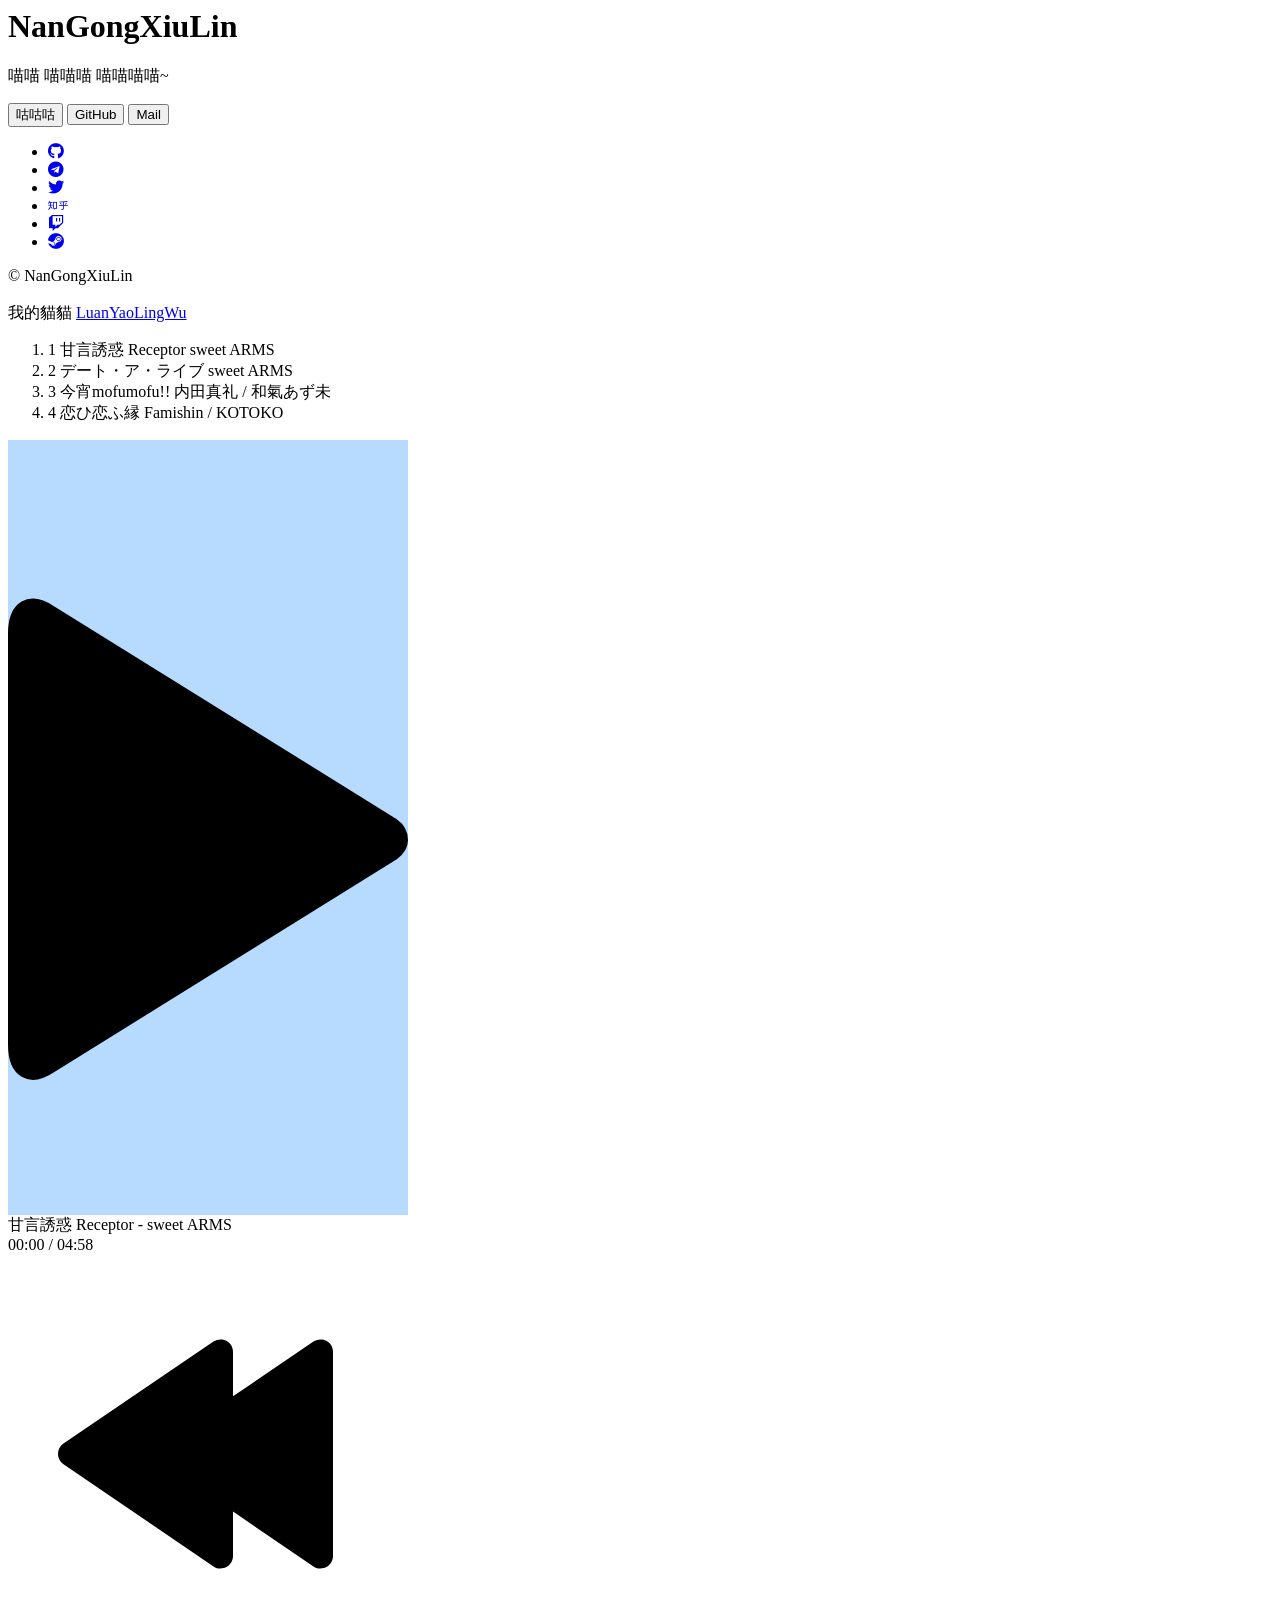
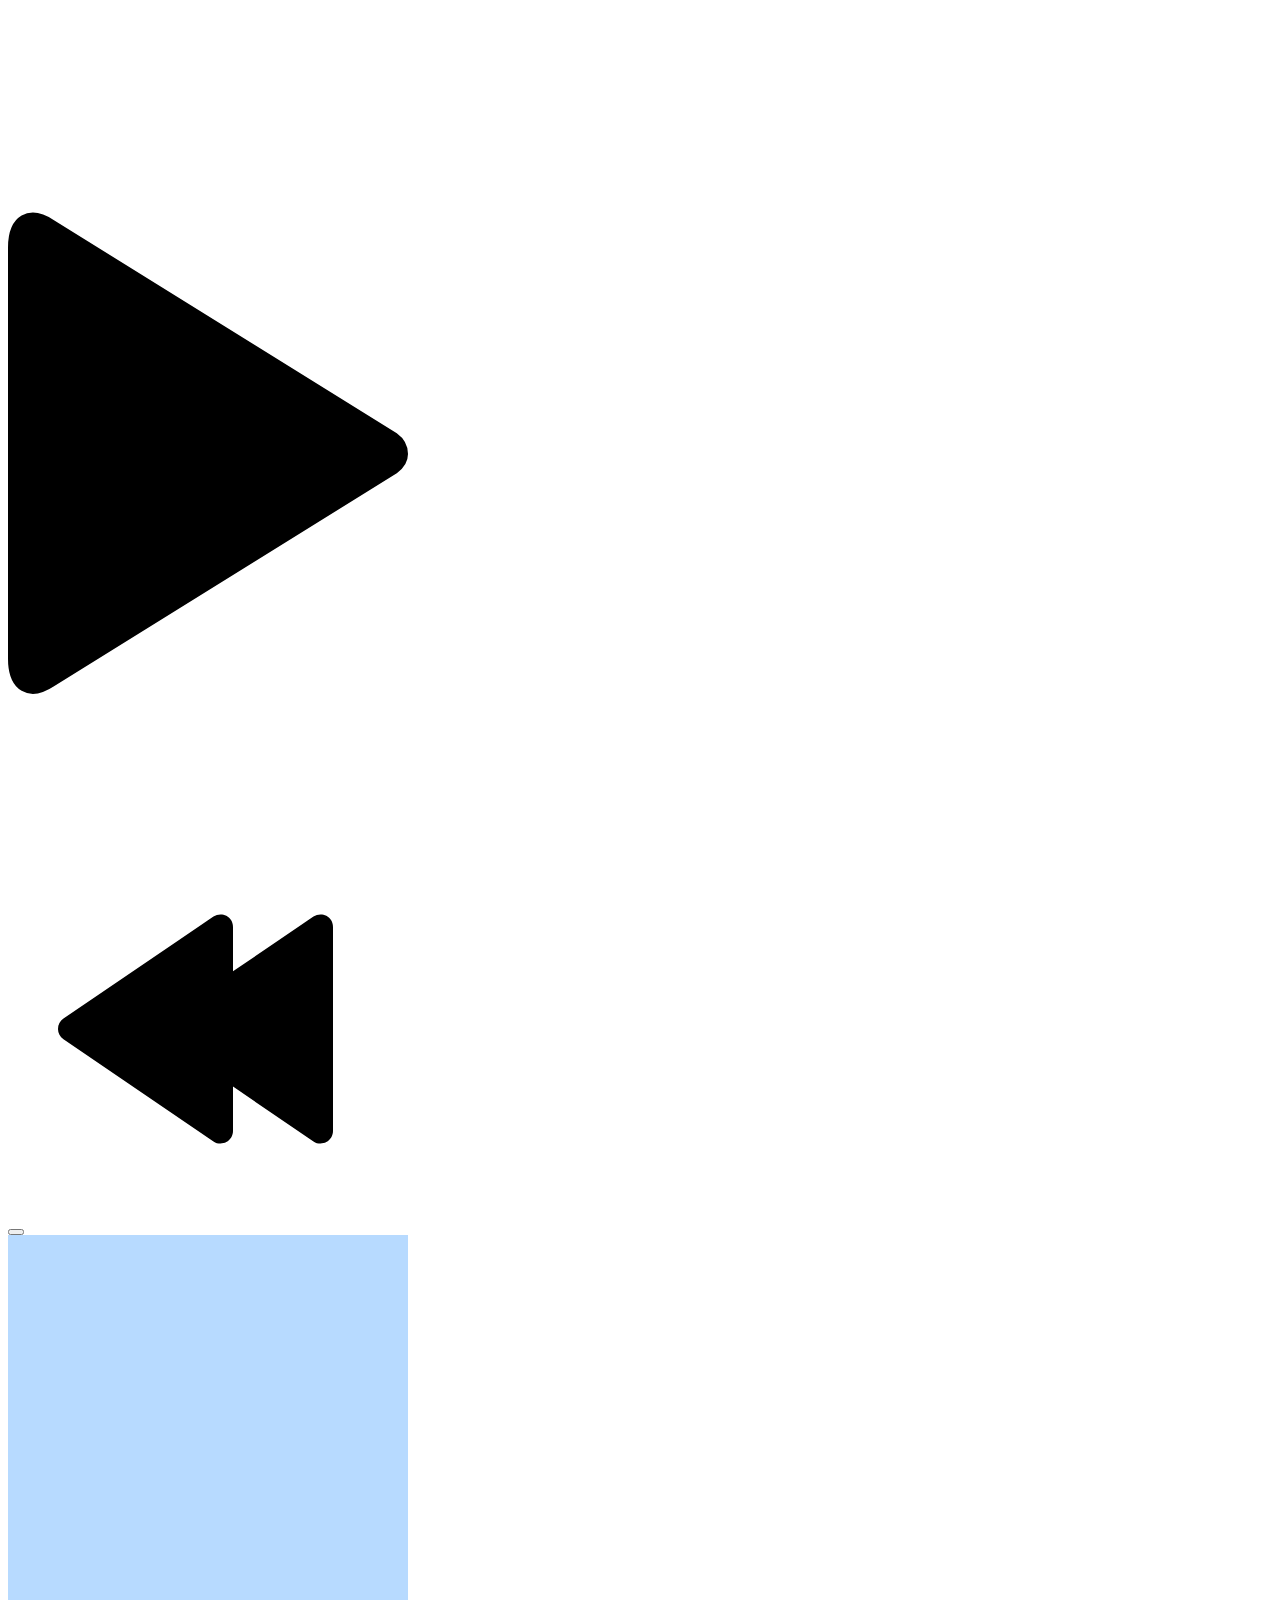
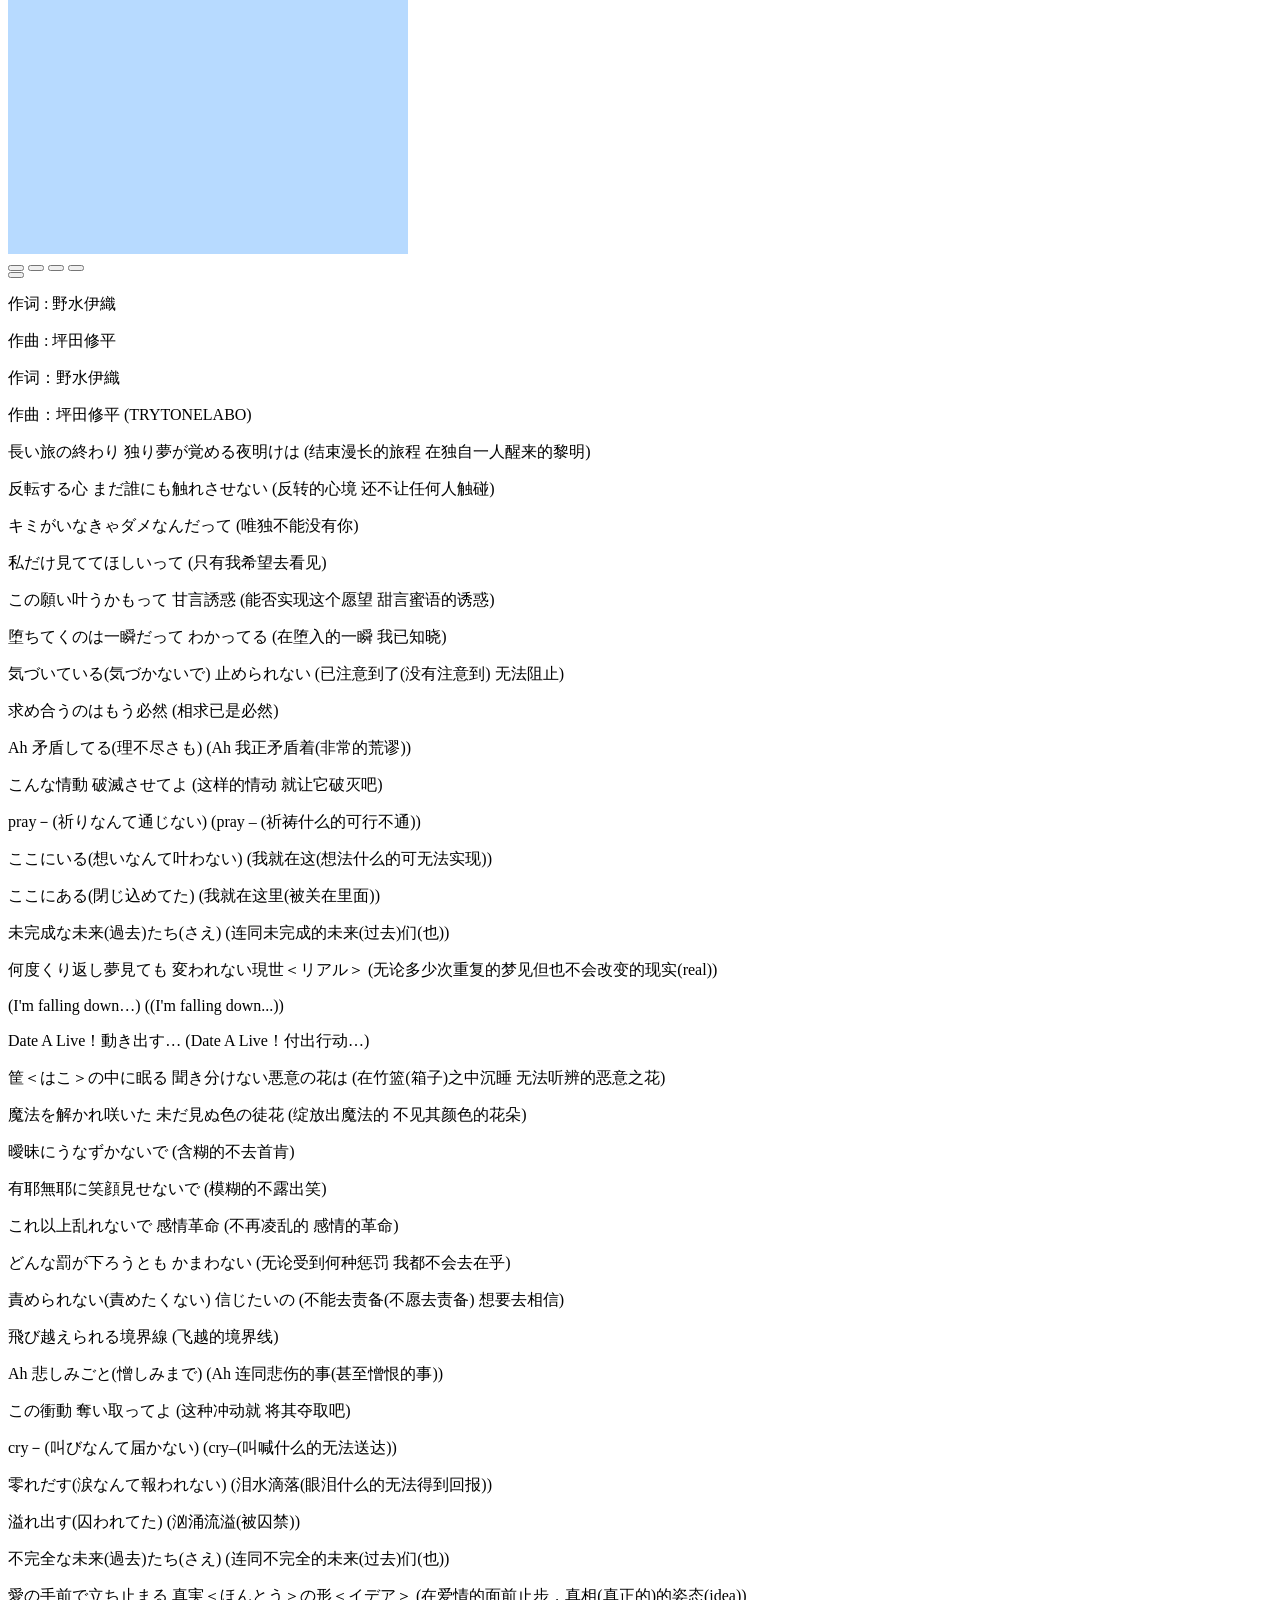
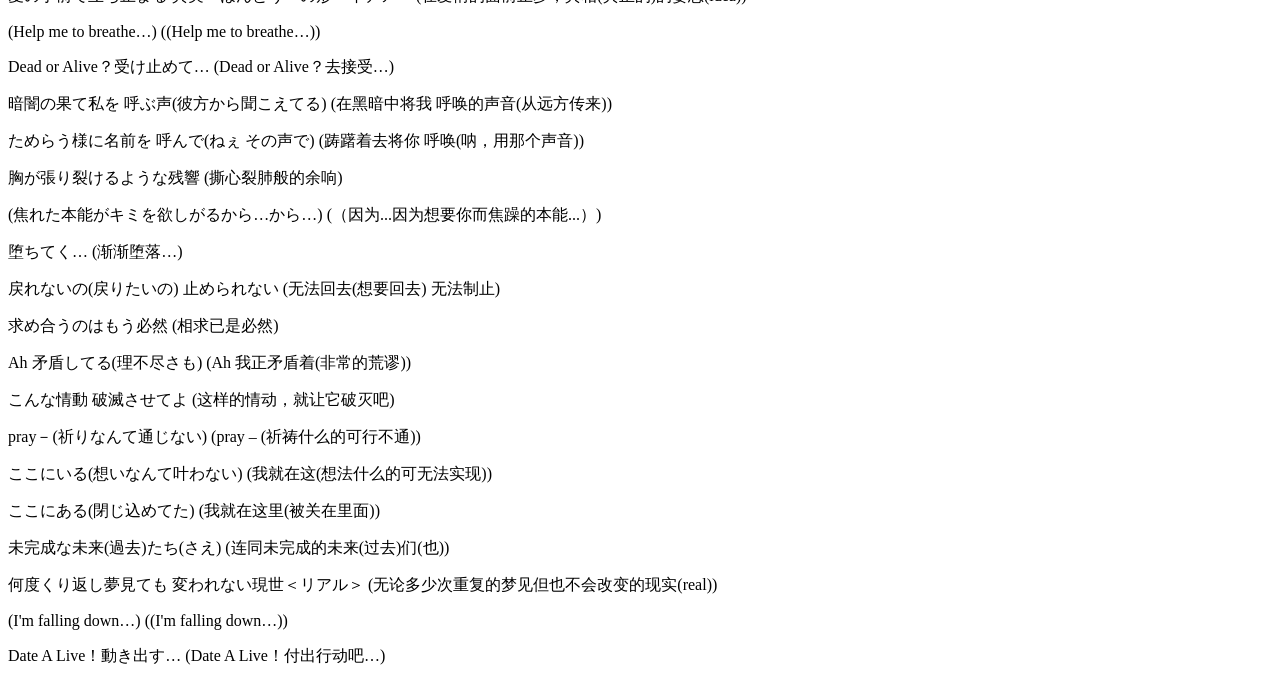
==== bq/index.html @ 057bac90 "Add files via upload" ====
<html lang=""><head><meta http-equiv="Content-Type" content="text/html; charset=UTF-8">
    
    <meta name="viewport" content="width=device-width, initial-scale=1, shrink-to-fit=no">
    <title>NanGongXiuLin Home</title>
    <meta name="description" content="NanGongXiuLin&#39; Home">
    <meta name="keywords" content="楓也溫柔,個人主頁,貓主子">
    <link rel="icon" type="image/ico" href="http://192.168.1.8:5244/d/Steam/1.jpg?sign=oVahqgEIkPcwEqcZgKkFh2lw2wTCoZ2Q9f1NLe2JYD4=:0">
    <link rel="stylesheet" href="https://cdn.staticfile.org/twitter-bootstrap/4.4.1/css/bootstrap.min.css">
    <link rel="stylesheet" href="https://cdn.staticfile.org/font-awesome/5.12.1/css/all.min.css">
    <link rel="stylesheet" href="https://www.xiexilin.com/static/style.css?v=1.1">
    <link rel="stylesheet" href="https://www.xiexilin.com/static/APlayer-1.10.1/dist/APlayer.min.css">

    <style>
        body {
            background-image: url("http://192.168.1.8:5244/p/DOK/LIB/Pictures/%E6%9C%AA%E5%88%86%E7%B1%BB/f3f3de07d2c79dd7a06c63c90a16f2a59019f333.png?sign=ELFqK-wmzUFGdBLRIAYI-WGeFSxBkzlWR07hF0i7ri8=:0");  
            background-size: cover;
        }

        .photo-bg {
            background-image: url("http://192.168.1.8:5244/d/Steam/1.jpg?sign=oVahqgEIkPcwEqcZgKkFh2lw2wTCoZ2Q9f1NLe2JYD4=:0");
        }
    </style>
    <script>
        let meting_music_api = "https://meting-api.lihaoyu.cn/api";
        let music_server = "netease";
        let music_type = "playlist";
        let music_id = "8693827961";
        let music_order = "list";
        let music_mini = false;
        let music_fixed = true;
        let music_volume = 0.7;
        let music_autoplay = false;
        let music_loop = "all";
    </script>

<link rel="stylesheet" href="https://www.xiexilin.com/static/layer-v3.5.1/layer/theme/default/layer.css?v=3.5.1" id="layuicss-layer"><link rel="stylesheet" href="https://www.xiexilin.com/static/layer-v3.5.1/layer/theme/kzhomepage/style.css" id="layuicss-themekzhomepagestylecss"></head>

<body>
    <div id="main" class="container">
        <div class="row my-card justify-content-center">
            <div class="col-lg-4 photo-bg"></div>
            <div class="col-lg-8 card">
                <h1>NanGongXiuLin</h1>
                <p id="hitokoto_text">喵喵 喵喵喵 喵喵喵喵~</p>
                <div class="container-fluid">
                    <div class="row">
                        <button data-href="https://QingFu231.github.io" data-title="咕咕咕" data-window="newtab" data-anim="4"
                         data-area-w="80%" data-area-h="90%" data-shade="false"
                         class="kz-nav-btn btn btn-primary col-lg-4">咕咕咕</button>
                        <button data-href="https://github.com/QingFu231" data-title="GitHub" data-window="newtab" data-anim="4" data-area-w="80%" data-area-h="90%" data-shade="false" class="kz-nav-btn btn btn-secondary col-lg-4">GitHub</button>

                        <button data-href="mailto:NanGongXiuLin@Gmail.com" data-title="Email" data-window="newtab" data-anim="4" data-area-w="80%" data-area-h="90%" data-shade="false" class="kz-nav-btn btn btn-success col-lg-4">Mail</button>
                    </div>
                </div>
                <div id="aplayer-inner" class="aplayer"></div>
                <ul class="social mt-1">
                    <li><a href="https://github.com/QingFu231"><i class="fab fa-github"
                        aria-hidden="true"></i></a></li>
                    <li><a href="https://qm.qq.com/q/jFUiNnBTxY"><i class="fab fa-telegram"
                        aria-hidden="true"></i></a></li>
                    <li><a href="https://twitter.com/xiangyu231"><i class="fab fa-twitter"
                        aria-hidden="true"></i></a>
                    </li>
                    <li><a href="https://www.zhihu.com/people/nahida-38"><i class="fab fa-zhihu"
                        aria-hidden="true"></i></a></li>
                    <li><a href="http://192.168.1.8:5244/"><i class="fab fa-twitch"
                        aria-hidden="true"></i></a>
                    </li>
                    <li><a href="https://steamcommunity.com/id/QingFu231/"><i class="fab fa-steam"
                        aria-hidden="true"></i></a></li>
                </ul>

                <footer>
                    <p>© NanGongXiuLin
                        <br>
                        <br>我的貓貓
                        <a href="https://github.com/luanyaolingwu" target="_blank" rel="">LuanYaoLingWu</a>
                    </p>
                </footer>
            </div>
        </div>

    </div>


    <!-- aplayer -->
    <div id="aplayer-fixed" class="aplayer aplayer-withlist aplayer-fixed aplayer-narrow">
        <div class="aplayer-list aplayer-list-hide" style="max-height: 250px">
            <ol style="max-height: 250px">
                
        <li class="aplayer-list-light">
            <span class="aplayer-list-cur" style="background-color: #b7daff;"></span>
            <span class="aplayer-list-index">1</span>
            <span class="aplayer-list-title">甘言誘惑 Receptor</span>
            <span class="aplayer-list-author">sweet ARMS</span>
        </li>
        
        <li>
            <span class="aplayer-list-cur" style="background-color: #b7daff;"></span>
            <span class="aplayer-list-index">2</span>
            <span class="aplayer-list-title">デート・ア・ライブ</span>
            <span class="aplayer-list-author">sweet ARMS</span>
        </li>
        
        <li>
            <span class="aplayer-list-cur" style="background-color: #b7daff;"></span>
            <span class="aplayer-list-index">3</span>
            <span class="aplayer-list-title">今宵mofumofu!!</span>
            <span class="aplayer-list-author">内田真礼 / 和氣あず未</span>
        </li>
        
        <li>
            <span class="aplayer-list-cur" style="background-color: #b7daff;"></span>
            <span class="aplayer-list-index">4</span>
            <span class="aplayer-list-title">恋ひ恋ふ縁</span>
            <span class="aplayer-list-author">Famishin / KOTOKO</span>
        </li>
        
            </ol>
        </div>
        <div class="aplayer-body" style="width: 400px;">
            <div class="aplayer-pic" style="background-image: url(&quot;https://meting-api.lihaoyu.cn/api?server=netease&amp;type=pic&amp;id=109951163827837526&amp;auth=63b900a6c68f89a4edd9c19d09b361e4b9690d7c&quot;);background-color: #b7daff;">
                <div class="aplayer-button aplayer-play"><svg xmlns="http://www.w3.org/2000/svg" version="1.1" viewBox="0 0 16 31"><path d="M15.552 15.168q0.448 0.32 0.448 0.832 0 0.448-0.448 0.768l-13.696 8.512q-0.768 0.512-1.312 0.192t-0.544-1.28v-16.448q0-0.96 0.544-1.28t1.312 0.192z"></path></svg></div>
            </div>
            <div class="aplayer-info" style="display: block;">
                <div class="aplayer-music">
                    <span class="aplayer-title">甘言誘惑 Receptor</span>
                    <span class="aplayer-author"> - sweet ARMS</span>
                </div>
                <div class="aplayer-controller">
                    <div class="aplayer-bar-wrap">
                        <div class="aplayer-bar">
                            <div class="aplayer-loaded" style="width: 27.4777%;"></div>
                            <div class="aplayer-played" style="width: 0; background: #b7daff;">
                                <span class="aplayer-thumb" style="background: #b7daff;">
                                    <span class="aplayer-loading-icon"><svg xmlns="http://www.w3.org/2000/svg" version="1.1" viewBox="0 0 32 32"><path d="M4 16c0-6.6 5.4-12 12-12s12 5.4 12 12c0 1.2-0.8 2-2 2s-2-0.8-2-2c0-4.4-3.6-8-8-8s-8 3.6-8 8 3.6 8 8 8c1.2 0 2 0.8 2 2s-0.8 2-2 2c-6.6 0-12-5.4-12-12z"></path></svg></span>
                                </span>
                            </div>
                        </div>
                    </div>
                    <div class="aplayer-time aplayer-time-narrow">
                        <span class="aplayer-time-inner">
                            <span class="aplayer-ptime">00:00</span> / <span class="aplayer-dtime">04:58</span>
                        </span>
                        <span class="aplayer-icon aplayer-icon-back">
                            <svg xmlns="http://www.w3.org/2000/svg" version="1.1" viewBox="0 0 32 32"><path d="M25.468 6.947c-0.326-0.172-0.724-0.151-1.030 0.057l-6.438 4.38v-3.553c0-0.371-0.205-0.71-0.532-0.884-0.326-0.172-0.724-0.151-1.030 0.057l-12 8.164c-0.274 0.186-0.438 0.496-0.438 0.827s0.164 0.641 0.438 0.827l12 8.168c0.169 0.115 0.365 0.174 0.562 0.174 0.16 0 0.321-0.038 0.468-0.116 0.327-0.173 0.532-0.514 0.532-0.884v-3.556l6.438 4.382c0.169 0.115 0.365 0.174 0.562 0.174 0.16 0 0.321-0.038 0.468-0.116 0.327-0.173 0.532-0.514 0.532-0.884v-16.333c0-0.371-0.205-0.71-0.532-0.884z"></path></svg>
                        </span>
                        <span class="aplayer-icon aplayer-icon-play">
                            <svg xmlns="http://www.w3.org/2000/svg" version="1.1" viewBox="0 0 16 31"><path d="M15.552 15.168q0.448 0.32 0.448 0.832 0 0.448-0.448 0.768l-13.696 8.512q-0.768 0.512-1.312 0.192t-0.544-1.28v-16.448q0-0.96 0.544-1.28t1.312 0.192z"></path></svg>
                        </span>
                        <span class="aplayer-icon aplayer-icon-forward">
                            <svg xmlns="http://www.w3.org/2000/svg" version="1.1" viewBox="0 0 32 32"><path d="M25.468 6.947c-0.326-0.172-0.724-0.151-1.030 0.057l-6.438 4.38v-3.553c0-0.371-0.205-0.71-0.532-0.884-0.326-0.172-0.724-0.151-1.030 0.057l-12 8.164c-0.274 0.186-0.438 0.496-0.438 0.827s0.164 0.641 0.438 0.827l12 8.168c0.169 0.115 0.365 0.174 0.562 0.174 0.16 0 0.321-0.038 0.468-0.116 0.327-0.173 0.532-0.514 0.532-0.884v-3.556l6.438 4.382c0.169 0.115 0.365 0.174 0.562 0.174 0.16 0 0.321-0.038 0.468-0.116 0.327-0.173 0.532-0.514 0.532-0.884v-16.333c0-0.371-0.205-0.71-0.532-0.884z"></path></svg>
                        </span>
                        <div class="aplayer-volume-wrap">
                            <button type="button" class="aplayer-icon aplayer-icon-volume-down"><svg xmlns="http://www.w3.org/2000/svg" version="1.1" viewBox="0 0 28 32"><path d="M13.728 6.272v19.456q0 0.448-0.352 0.8t-0.8 0.32-0.8-0.32l-5.952-5.952h-4.672q-0.48 0-0.8-0.352t-0.352-0.8v-6.848q0-0.48 0.352-0.8t0.8-0.352h4.672l5.952-5.952q0.32-0.32 0.8-0.32t0.8 0.32 0.352 0.8zM20.576 16q0 1.344-0.768 2.528t-2.016 1.664q-0.16 0.096-0.448 0.096-0.448 0-0.8-0.32t-0.32-0.832q0-0.384 0.192-0.64t0.544-0.448 0.608-0.384 0.512-0.64 0.192-1.024-0.192-1.024-0.512-0.64-0.608-0.384-0.544-0.448-0.192-0.64q0-0.48 0.32-0.832t0.8-0.32q0.288 0 0.448 0.096 1.248 0.48 2.016 1.664t0.768 2.528z"></path></svg></button>
                            <div class="aplayer-volume-bar-wrap">
                                <div class="aplayer-volume-bar">
                                    <div class="aplayer-volume" style="height: 70%; background: rgb(183, 218, 255);"></div>
                                </div>
                            </div>
                        </div>
                        <button type="button" class="aplayer-icon aplayer-icon-order">
                            <svg xmlns="http://www.w3.org/2000/svg" version="1.1" viewBox="0 0 32 32"><path d="M0.622 18.334h19.54v7.55l11.052-9.412-11.052-9.413v7.549h-19.54v3.725z"></path></svg>
                        </button>
                        <button type="button" class="aplayer-icon aplayer-icon-loop">
                            <svg xmlns="http://www.w3.org/2000/svg" version="1.1" viewBox="0 0 29 32"><path d="M9.333 9.333h13.333v4l5.333-5.333-5.333-5.333v4h-16v8h2.667v-5.333zM22.667 22.667h-13.333v-4l-5.333 5.333 5.333 5.333v-4h16v-8h-2.667v5.333z"></path></svg>
                        </button>
                        <button type="button" class="aplayer-icon aplayer-icon-menu">
                            <svg xmlns="http://www.w3.org/2000/svg" version="1.1" viewBox="0 0 22 32"><path d="M20.8 14.4q0.704 0 1.152 0.48t0.448 1.12-0.48 1.12-1.12 0.48h-19.2q-0.64 0-1.12-0.48t-0.48-1.12 0.448-1.12 1.152-0.48h19.2zM1.6 11.2q-0.64 0-1.12-0.48t-0.48-1.12 0.448-1.12 1.152-0.48h19.2q0.704 0 1.152 0.48t0.448 1.12-0.48 1.12-1.12 0.48h-19.2zM20.8 20.8q0.704 0 1.152 0.48t0.448 1.12-0.48 1.12-1.12 0.48h-19.2q-0.64 0-1.12-0.48t-0.48-1.12 0.448-1.12 1.152-0.48h19.2z"></path></svg>
                        </button>
                        <button type="button" class="aplayer-icon aplayer-icon-lrc">
                            <svg xmlns="http://www.w3.org/2000/svg" version="1.1" viewBox="0 0 32 32"><path d="M26.667 5.333h-21.333c-0 0-0.001 0-0.001 0-1.472 0-2.666 1.194-2.666 2.666 0 0 0 0.001 0 0.001v-0 16c0 0 0 0.001 0 0.001 0 1.472 1.194 2.666 2.666 2.666 0 0 0.001 0 0.001 0h21.333c0 0 0.001 0 0.001 0 1.472 0 2.666-1.194 2.666-2.666 0-0 0-0.001 0-0.001v0-16c0-0 0-0.001 0-0.001 0-1.472-1.194-2.666-2.666-2.666-0 0-0.001 0-0.001 0h0zM5.333 16h5.333v2.667h-5.333v-2.667zM18.667 24h-13.333v-2.667h13.333v2.667zM26.667 24h-5.333v-2.667h5.333v2.667zM26.667 18.667h-13.333v-2.667h13.333v2.667z"></path></svg>
                        </button>
                    </div>
                </div>
            </div>
            <div class="aplayer-notice"></div>
            <div class="aplayer-miniswitcher"><button class="aplayer-icon"><svg xmlns="http://www.w3.org/2000/svg" version="1.1" viewBox="0 0 32 32"><path d="M22 16l-10.105-10.6-1.895 1.987 8.211 8.613-8.211 8.612 1.895 1.988 8.211-8.613z"></path></svg></button></div>
        </div>
        <div class="aplayer-lrc">
            <div class="aplayer-lrc-contents" style="transform: translateY(0); -webkit-transform: translateY(0);">
            <p class="aplayer-lrc-current">作词 : 野水伊織</p>
        
            <p>作曲 : 坪田修平</p>
        
            <p>作词：野水伊織</p>
        
            <p>作曲：坪田修平 (TRYTONELABO)</p>
        
            <p>長い旅の終わり 独り夢が覚める夜明けは (结束漫长的旅程  在独自一人醒来的黎明)</p>
        
            <p>反転する心 まだ誰にも触れさせない (反转的心境  还不让任何人触碰)</p>
        
            <p>キミがいなきゃダメなんだって (唯独不能没有你)</p>
        
            <p>私だけ見ててほしいって (只有我希望去看见)</p>
        
            <p>この願い叶うかもって 甘言誘惑 (能否实现这个愿望  甜言蜜语的诱惑)</p>
        
            <p>堕ちてくのは一瞬だって わかってる (在堕入的一瞬  我已知晓)</p>
        
            <p>気づいている(気づかないで) 止められない (已注意到了(没有注意到)  无法阻止)</p>
        
            <p>求め合うのはもう必然 (相求已是必然)</p>
        
            <p>Ah 矛盾してる(理不尽さも) (Ah 我正矛盾着(非常的荒谬))</p>
        
            <p>こんな情動 破滅させてよ (这样的情动  就让它破灭吧)</p>
        
            <p>pray－(祈りなんて通じない) (pray – (祈祷什么的可行不通))</p>
        
            <p>ここにいる(想いなんて叶わない) (我就在这(想法什么的可无法实现))</p>
        
            <p>ここにある(閉じ込めてた) (我就在这里(被关在里面))</p>
        
            <p>未完成な未来(過去)たち(さえ) (连同未完成的未来(过去)们(也))</p>
        
            <p>何度くり返し夢見ても 変われない現世＜リアル＞ (无论多少次重复的梦见但也不会改变的现实(real))</p>
        
            <p>(I'm falling down…) ((I'm falling down...))</p>
        
            <p>Date A Live！動き出す… (Date A Live！付出行动…)</p>
        
            <p>筐＜はこ＞の中に眠る 聞き分けない悪意の花は (在竹篮(箱子)之中沉睡  无法听辨的恶意之花)</p>
        
            <p>魔法を解かれ咲いた 未だ見ぬ色の徒花 (绽放出魔法的  不见其颜色的花朵)</p>
        
            <p>曖昧にうなずかないで (含糊的不去首肯)</p>
        
            <p>有耶無耶に笑顔見せないで (模糊的不露出笑)</p>
        
            <p>これ以上乱れないで 感情革命 (不再凌乱的  感情的革命)</p>
        
            <p>どんな罰が下ろうとも かまわない (无论受到何种惩罚  我都不会去在乎)</p>
        
            <p>責められない(責めたくない) 信じたいの (不能去责备(不愿去责备)  想要去相信)</p>
        
            <p>飛び越えられる境界線 (飞越的境界线)</p>
        
            <p>Ah 悲しみごと(憎しみまで) (Ah  连同悲伤的事(甚至憎恨的事))</p>
        
            <p>この衝動 奪い取ってよ (这种冲动就  将其夺取吧)</p>
        
            <p>cry－(叫びなんて届かない) (cry–(叫喊什么的无法送达))</p>
        
            <p>零れだす(涙なんて報われない) (泪水滴落(眼泪什么的无法得到回报))</p>
        
            <p>溢れ出す(囚われてた) (汹涌流溢(被囚禁))</p>
        
            <p>不完全な未来(過去)たち(さえ) (连同不完全的未来(过去)们(也))</p>
        
            <p>愛の手前で立ち止まる 真実＜ほんとう＞の形＜イデア＞ (在爱情的面前止步，真相(真正的)的姿态(idea))</p>
        
            <p>(Help me to breathe…) ((Help me to breathe…))</p>
        
            <p>Dead or Alive？受け止めて… (Dead or Alive？去接受…)</p>
        
            <p>暗闇の果て私を 呼ぶ声(彼方から聞こえてる) (在黑暗中将我  呼唤的声音(从远方传来))</p>
        
            <p>ためらう様に名前を 呼んで(ねぇ その声で) (踌躇着去将你  呼唤(呐，用那个声音))</p>
        
            <p>胸が張り裂けるような残響 (撕心裂肺般的余响)</p>
        
            <p>(焦れた本能がキミを欲しがるから…から…) (（因为...因为想要你而焦躁的本能...）)</p>
        
            <p>堕ちてく… (渐渐堕落…)</p>
        
            <p>戻れないの(戻りたいの) 止められない (无法回去(想要回去)  无法制止)</p>
        
            <p>求め合うのはもう必然 (相求已是必然)</p>
        
            <p>Ah 矛盾してる(理不尽さも) (Ah 我正矛盾着(非常的荒谬))</p>
        
            <p>こんな情動 破滅させてよ (这样的情动，就让它破灭吧)</p>
        
            <p>pray－(祈りなんて通じない) (pray – (祈祷什么的可行不通))</p>
        
            <p>ここにいる(想いなんて叶わない) (我就在这(想法什么的可无法实现))</p>
        
            <p>ここにある(閉じ込めてた) (我就在这里(被关在里面))</p>
        
            <p>未完成な未来(過去)たち(さえ) (连同未完成的未来(过去)们(也))</p>
        
            <p>何度くり返し夢見ても 変われない現世＜リアル＞ (无论多少次重复的梦见但也不会改变的现实(real))</p>
        
            <p>(I'm falling down…) ((I'm falling down…))</p>
        
            <p>Date A Live！動き出す… (Date A Live！付出行动吧…)</p>
        </div>
    </div>
</div>

    <script src="https://cdn.staticfile.org/jquery/3.2.1/jquery.min.js"></script>
    <script src="https://www.xiexilin.com/static/APlayer-1.10.1/dist/APlayer.min.js"></script>
    <script src="https://www.xiexilin.com/static/Meting.min.js"></script>
    <!-- end_aplayer -->
    <script src="https://cdn.staticfile.org/popper.js/1.15.0/umd/popper.min.js"></script>
    <script defer="" src="https://cdn.staticfile.org/twitter-bootstrap/4.4.1/js/bootstrap.min.js"></script>
    <script src="https://www.xiexilin.com/static/layer-v3.5.1/layer/layer.js"></script>

    <script src="https://www.xiexilin.com/static/main.js"></script>
 </body>
</html>
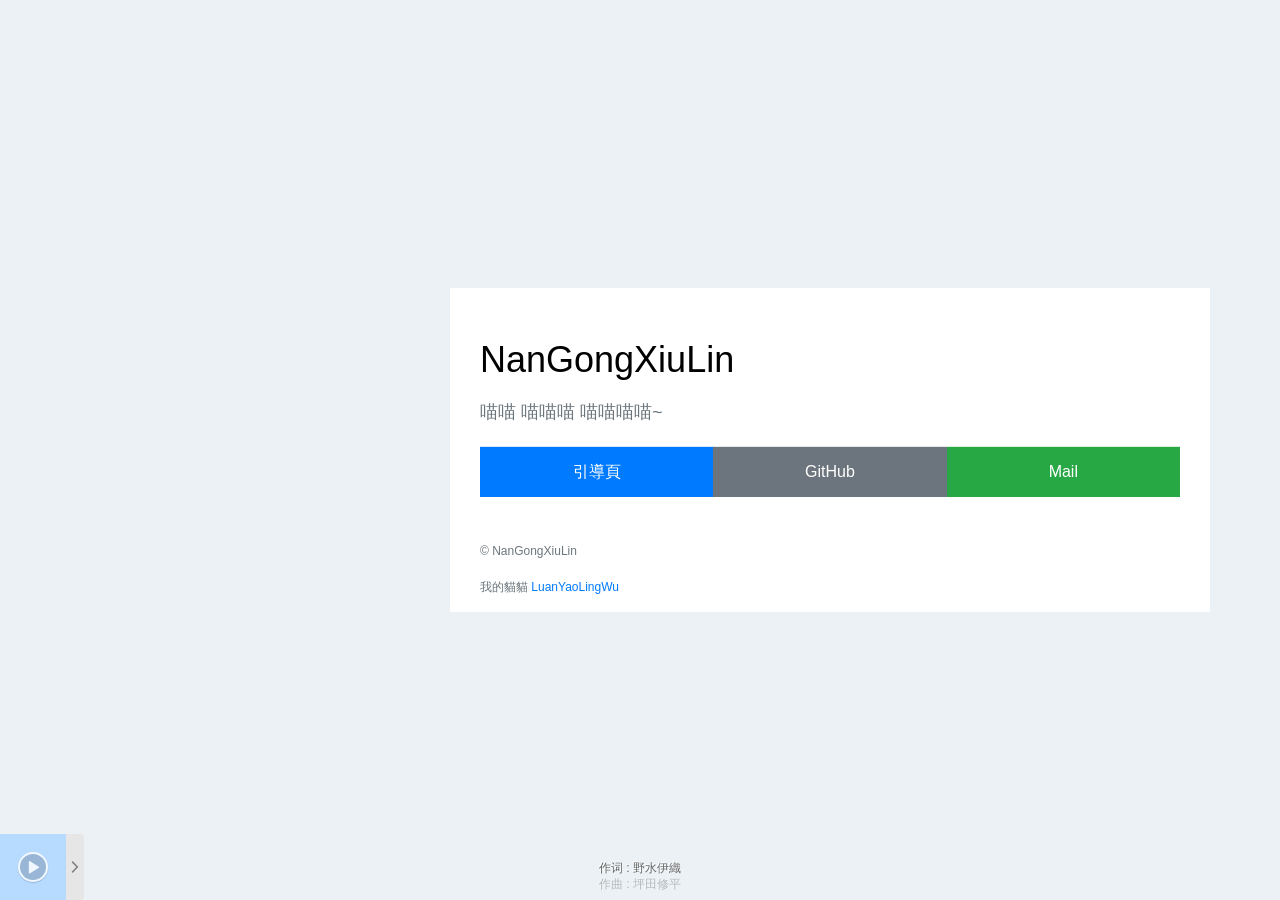
==== commit ddcdbb6a: "Add files via upload" ====
--- a/bq/index.html
+++ b/bq/index.html
@@ -4,20 +4,20 @@
     <title>NanGongXiuLin Home</title>
     <meta name="description" content="NanGongXiuLin&#39; Home">
     <meta name="keywords" content="楓也溫柔,個人主頁,貓主子">
-    <link rel="icon" type="image/ico" href="http://192.168.1.8:5244/d/Steam/1.jpg?sign=oVahqgEIkPcwEqcZgKkFh2lw2wTCoZ2Q9f1NLe2JYD4=:0">
-    <link rel="stylesheet" href="https://cdn.staticfile.org/twitter-bootstrap/4.4.1/css/bootstrap.min.css">
-    <link rel="stylesheet" href="https://cdn.staticfile.org/font-awesome/5.12.1/css/all.min.css">
-    <link rel="stylesheet" href="https://www.xiexilin.com/static/style.css?v=1.1">
-    <link rel="stylesheet" href="https://www.xiexilin.com/static/APlayer-1.10.1/dist/APlayer.min.css">
+    <link rel="icon" type="image/ico" href="./1.jpg">
+    <link rel="stylesheet" href="./Home_files/bootstrap.min.css">
+    <link rel="stylesheet" href="./Home_files/all.min.css">
+    <link rel="stylesheet" href="./Home_files/style.css?v=1.1">
+    <link rel="stylesheet" href="./Home_files/APlayer.min.css">
 
     <style>
         body {
-            background-image: url("http://192.168.1.8:5244/p/DOK/LIB/Pictures/%E6%9C%AA%E5%88%86%E7%B1%BB/f3f3de07d2c79dd7a06c63c90a16f2a59019f333.png?sign=ELFqK-wmzUFGdBLRIAYI-WGeFSxBkzlWR07hF0i7ri8=:0");  
+            background-image: url("https://github.com/QingFu231/QingFu231.github.io/blob/main/bq/0.png?raw=true");  
             background-size: cover;
         }
 
         .photo-bg {
-            background-image: url("http://192.168.1.8:5244/d/Steam/1.jpg?sign=oVahqgEIkPcwEqcZgKkFh2lw2wTCoZ2Q9f1NLe2JYD4=:0");
+            background-image: url("https://github.com/QingFu231/QingFu231.github.io/blob/main/bq/1.jpg?raw=true");
         }
     </style>
     <script>
@@ -33,7 +33,7 @@
         let music_loop = "all";
     </script>
 
-<link rel="stylesheet" href="https://www.xiexilin.com/static/layer-v3.5.1/layer/theme/default/layer.css?v=3.5.1" id="layuicss-layer"><link rel="stylesheet" href="https://www.xiexilin.com/static/layer-v3.5.1/layer/theme/kzhomepage/style.css" id="layuicss-themekzhomepagestylecss"></head>
+<link rel="stylesheet" href="./Home_files/layer.css?v=3.5.1" id="layuicss-layer"><link rel="stylesheet" href="./Home_files/style.css" id="layuicss-themekzhomepagestylecss"></head>
 
 <body>
     <div id="main" class="container">
@@ -44,9 +44,9 @@
                 <p id="hitokoto_text">喵喵 喵喵喵 喵喵喵喵~</p>
                 <div class="container-fluid">
                     <div class="row">
-                        <button data-href="https://QingFu231.github.io" data-title="咕咕咕" data-window="newtab" data-anim="4"
+                        <button data-href="https://QingFu231.github.io" data-title="引導頁" data-window="newtab" data-anim="4"
                          data-area-w="80%" data-area-h="90%" data-shade="false"
-                         class="kz-nav-btn btn btn-primary col-lg-4">咕咕咕</button>
+                         class="kz-nav-btn btn btn-primary col-lg-4">引導頁</button>
                         <button data-href="https://github.com/QingFu231" data-title="GitHub" data-window="newtab" data-anim="4" data-area-w="80%" data-area-h="90%" data-shade="false" class="kz-nav-btn btn btn-secondary col-lg-4">GitHub</button>
 
                         <button data-href="mailto:NanGongXiuLin@Gmail.com" data-title="Email" data-window="newtab" data-anim="4" data-area-w="80%" data-area-h="90%" data-shade="false" class="kz-nav-btn btn btn-success col-lg-4">Mail</button>
@@ -290,14 +290,14 @@
     </div>
 </div>
 
-    <script src="https://cdn.staticfile.org/jquery/3.2.1/jquery.min.js"></script>
-    <script src="https://www.xiexilin.com/static/APlayer-1.10.1/dist/APlayer.min.js"></script>
-    <script src="https://www.xiexilin.com/static/Meting.min.js"></script>
+    <script src="./Home_files/jquery.min.js"></script>
+    <script src="./Home_files/APlayer.min.js"></script>
+    <script src="./Home_files/Meting.min.js"></script>
     <!-- end_aplayer -->
-    <script src="https://cdn.staticfile.org/popper.js/1.15.0/umd/popper.min.js"></script>
-    <script defer="" src="https://cdn.staticfile.org/twitter-bootstrap/4.4.1/js/bootstrap.min.js"></script>
-    <script src="https://www.xiexilin.com/static/layer-v3.5.1/layer/layer.js"></script>
-
-    <script src="https://www.xiexilin.com/static/main.js"></script>
+    <script src="./Home_files/popper.min.js"></script>
+    <script defer="" src="./Home_files/bootstrap.min.js"></script>
+    <script src="./Home_files/layer.js"></script>
+
+    <script src="./Home_files/main.js"></script>
  </body>
 </html>
--- a/bq/Home_files/all.min.css
+++ b/bq/Home_files/all.min.css
@@ -0,0 +1,3 @@
+.aplayer{background:#fff;font-family:Arial,Helvetica,sans-serif;margin:5px;box-shadow:0 2px 2px 0 rgba(0,0,0,.07),0 1px 5px 0 rgba(0,0,0,.1);border-radius:2px;overflow:hidden;-webkit-user-select:none;-moz-user-select:none;-ms-user-select:none;user-select:none;line-height:normal;position:relative}.aplayer *{box-sizing:content-box}.aplayer svg{width:100%;height:100%}.aplayer svg circle,.aplayer svg path{fill:#fff}.aplayer.aplayer-withlist .aplayer-info{border-bottom:1px solid #e9e9e9}.aplayer.aplayer-withlist .aplayer-list{display:block}.aplayer.aplayer-withlist .aplayer-icon-order,.aplayer.aplayer-withlist .aplayer-info .aplayer-controller .aplayer-time .aplayer-icon.aplayer-icon-menu{display:inline}.aplayer.aplayer-withlrc .aplayer-pic{height:90px;width:90px}.aplayer.aplayer-withlrc .aplayer-info{margin-left:90px;height:90px;padding:10px 7px 0}.aplayer.aplayer-withlrc .aplayer-lrc{display:block}.aplayer.aplayer-narrow{width:66px}.aplayer.aplayer-narrow .aplayer-info,.aplayer.aplayer-narrow .aplayer-list{display:none}.aplayer.aplayer-narrow .aplayer-body,.aplayer.aplayer-narrow .aplayer-pic{height:66px;width:66px}.aplayer.aplayer-fixed{position:fixed;bottom:0;left:0;right:0;margin:0;z-index:99;overflow:visible;max-width:400px;box-shadow:none}.aplayer.aplayer-fixed .aplayer-list{margin-bottom:65px;border:1px solid #eee;border-bottom:none}.aplayer.aplayer-fixed .aplayer-body{position:fixed;bottom:0;left:0;right:0;margin:0;z-index:99;background:#fff;padding-right:18px;transition:all .3s ease;max-width:400px}.aplayer.aplayer-fixed .aplayer-lrc{display:block;position:fixed;bottom:10px;left:0;right:0;margin:0;z-index:98;pointer-events:none;text-shadow:-1px -1px 0 #fff}.aplayer.aplayer-fixed .aplayer-lrc:after,.aplayer.aplayer-fixed .aplayer-lrc:before{display:none}.aplayer.aplayer-fixed .aplayer-info{-webkit-transform:scaleX(1);transform:scaleX(1);-webkit-transform-origin:0 0;transform-origin:0 0;transition:all .3s ease;border-bottom:none;border-top:1px solid #e9e9e9}.aplayer.aplayer-fixed .aplayer-info .aplayer-music{width:calc(100% - 105px)}.aplayer.aplayer-fixed .aplayer-miniswitcher{display:block}.aplayer.aplayer-fixed.aplayer-narrow .aplayer-info{display:block;-webkit-transform:scaleX(0);transform:scaleX(0)}.aplayer.aplayer-fixed.aplayer-narrow .aplayer-body{width:66px!important}.aplayer.aplayer-fixed.aplayer-narrow .aplayer-miniswitcher .aplayer-icon{-webkit-transform:rotateY(0);transform:rotateY(0)}.aplayer.aplayer-fixed .aplayer-icon-back,.aplayer.aplayer-fixed .aplayer-icon-forward,.aplayer.aplayer-fixed .aplayer-icon-lrc,.aplayer.aplayer-fixed .aplayer-icon-play{display:inline-block}.aplayer.aplayer-fixed .aplayer-icon-back,.aplayer.aplayer-fixed .aplayer-icon-forward,.aplayer.aplayer-fixed .aplayer-icon-menu,.aplayer.aplayer-fixed .aplayer-icon-play{position:absolute;bottom:27px;width:20px;height:20px}.aplayer.aplayer-fixed .aplayer-icon-back{right:75px}.aplayer.aplayer-fixed .aplayer-icon-play{right:50px}.aplayer.aplayer-fixed .aplayer-icon-forward{right:25px}.aplayer.aplayer-fixed .aplayer-icon-menu{right:0}.aplayer.aplayer-arrow .aplayer-icon-loop,.aplayer.aplayer-arrow .aplayer-icon-order,.aplayer.aplayer-mobile .aplayer-icon-volume-down{display:none}.aplayer.aplayer-loading .aplayer-info .aplayer-controller .aplayer-loading-icon{display:block}.aplayer.aplayer-loading .aplayer-info .aplayer-controller .aplayer-bar-wrap .aplayer-bar .aplayer-played .aplayer-thumb{-webkit-transform:scale(1);transform:scale(1)}.aplayer .aplayer-body{position:relative}.aplayer .aplayer-icon{width:15px;height:15px;border:none;background-color:transparent;outline:none;cursor:pointer;opacity:.8;vertical-align:middle;padding:0;font-size:12px;margin:0;display:inline-block}.aplayer .aplayer-icon path{transition:all .2s ease-in-out}.aplayer .aplayer-icon-back,.aplayer .aplayer-icon-forward,.aplayer .aplayer-icon-lrc,.aplayer .aplayer-icon-order,.aplayer .aplayer-icon-play{display:none}.aplayer .aplayer-icon-lrc-inactivity svg{opacity:.4}.aplayer .aplayer-icon-forward{-webkit-transform:rotate(180deg);transform:rotate(180deg)}.aplayer .aplayer-lrc-content{display:none}.aplayer .aplayer-pic{position:relative;float:left;height:66px;width:66px;background-size:cover;background-position:50%;transition:all .3s ease;cursor:pointer}.aplayer .aplayer-pic:hover .aplayer-button{opacity:1}.aplayer .aplayer-pic .aplayer-button{position:absolute;border-radius:50%;opacity:.8;text-shadow:0 1px 1px rgba(0,0,0,.2);box-shadow:0 1px 1px rgba(0,0,0,.2);background:rgba(0,0,0,.2);transition:all .1s ease}.aplayer .aplayer-pic .aplayer-button path{fill:#fff}.aplayer .aplayer-pic .aplayer-hide{display:none}.aplayer .aplayer-pic .aplayer-play{width:26px;height:26px;border:2px solid #fff;bottom:50%;right:50%;margin:0 -15px -15px 0}.aplayer .aplayer-pic .aplayer-play svg{position:absolute;top:3px;left:4px;height:20px;width:20px}.aplayer .aplayer-pic .aplayer-pause{width:16px;height:16px;border:2px solid #fff;bottom:4px;right:4px}.aplayer .aplayer-pic .aplayer-pause svg{position:absolute;top:2px;left:2px;height:12px;width:12px}.aplayer .aplayer-info{margin-left:66px;padding:14px 7px 0 10px;height:66px;box-sizing:border-box}.aplayer .aplayer-info .aplayer-music{overflow:hidden;white-space:nowrap;text-overflow:ellipsis;margin:0 0 13px 5px;-webkit-user-select:text;-moz-user-select:text;-ms-user-select:text;user-select:text;cursor:default;padding-bottom:2px;height:20px}.aplayer .aplayer-info .aplayer-music .aplayer-title{font-size:14px}.aplayer .aplayer-info .aplayer-music .aplayer-author{font-size:12px;color:#666}.aplayer .aplayer-info .aplayer-controller{position:relative;display:flex}.aplayer .aplayer-info .aplayer-controller .aplayer-bar-wrap{margin:0 0 0 5px;padding:4px 0;cursor:pointer!important;flex:1}.aplayer .aplayer-info .aplayer-controller .aplayer-bar-wrap:hover .aplayer-bar .aplayer-played .aplayer-thumb{-webkit-transform:scale(1);transform:scale(1)}.aplayer .aplayer-info .aplayer-controller .aplayer-bar-wrap .aplayer-bar{position:relative;height:2px;width:100%;background:#cdcdcd}.aplayer .aplayer-info .aplayer-controller .aplayer-bar-wrap .aplayer-bar .aplayer-loaded{position:absolute;left:0;top:0;bottom:0;background:#aaa;height:2px;transition:all .5s ease}.aplayer .aplayer-info .aplayer-controller .aplayer-bar-wrap .aplayer-bar .aplayer-played{position:absolute;left:0;top:0;bottom:0;height:2px}.aplayer .aplayer-info .aplayer-controller .aplayer-bar-wrap .aplayer-bar .aplayer-played .aplayer-thumb{position:absolute;top:0;right:5px;margin-top:-4px;margin-right:-10px;height:10px;width:10px;border-radius:50%;cursor:pointer;transition:all .3s ease-in-out;-webkit-transform:scale(0);transform:scale(0)}.aplayer .aplayer-info .aplayer-controller .aplayer-time{position:relative;right:0;bottom:4px;height:17px;color:#999;font-size:11px;padding-left:7px}.aplayer .aplayer-info .aplayer-controller .aplayer-time .aplayer-time-inner{vertical-align:middle}.aplayer .aplayer-info .aplayer-controller .aplayer-time .aplayer-icon{cursor:pointer;transition:all .2s ease}.aplayer .aplayer-info .aplayer-controller .aplayer-time .aplayer-icon path{fill:#666}.aplayer .aplayer-info .aplayer-controller .aplayer-time .aplayer-icon.aplayer-icon-loop{margin-right:2px}.aplayer .aplayer-info .aplayer-controller .aplayer-time .aplayer-icon:hover path{fill:#000}.aplayer .aplayer-info .aplayer-controller .aplayer-time .aplayer-icon.aplayer-icon-menu,.aplayer .aplayer-info .aplayer-controller .aplayer-time.aplayer-time-narrow .aplayer-icon-menu,.aplayer .aplayer-info .aplayer-controller .aplayer-time.aplayer-time-narrow .aplayer-icon-mode{display:none}.aplayer .aplayer-info .aplayer-controller .aplayer-volume-wrap{position:relative;display:inline-block;margin-left:3px;cursor:pointer!important}.aplayer .aplayer-info .aplayer-controller .aplayer-volume-wrap:hover .aplayer-volume-bar-wrap{height:40px}.aplayer .aplayer-info .aplayer-controller .aplayer-volume-wrap .aplayer-volume-bar-wrap{position:absolute;bottom:15px;right:-3px;width:25px;height:0;z-index:99;overflow:hidden;transition:all .2s ease-in-out}.aplayer .aplayer-info .aplayer-controller .aplayer-volume-wrap .aplayer-volume-bar-wrap.aplayer-volume-bar-wrap-active{height:40px}.aplayer .aplayer-info .aplayer-controller .aplayer-volume-wrap .aplayer-volume-bar-wrap .aplayer-volume-bar{position:absolute;bottom:0;right:10px;width:5px;height:35px;background:#aaa;border-radius:2.5px;overflow:hidden}.aplayer .aplayer-info .aplayer-controller .aplayer-volume-wrap .aplayer-volume-bar-wrap .aplayer-volume-bar .aplayer-volume{position:absolute;bottom:0;right:0;width:5px;transition:all .1s ease}.aplayer .aplayer-info .aplayer-controller .aplayer-loading-icon{display:none}.aplayer .aplayer-info .aplayer-controller .aplayer-loading-icon svg{position:absolute;-webkit-animation:rotate 1s linear infinite;animation:rotate 1s linear infinite}.aplayer .aplayer-lrc{display:none;position:relative;height:30px;text-align:center;overflow:hidden;margin:-10px 0 7px}.aplayer .aplayer-lrc:before{top:0;height:10%;background:linear-gradient(180deg,#fff 0,hsla(0,0%,100%,0));filter:progid:DXImageTransform.Microsoft.gradient(startColorstr="#ffffff",endColorstr="#00ffffff",GradientType=0)}.aplayer .aplayer-lrc:after,.aplayer .aplayer-lrc:before{position:absolute;z-index:1;display:block;overflow:hidden;width:100%;content:" "}.aplayer .aplayer-lrc:after{bottom:0;height:33%;background:linear-gradient(180deg,hsla(0,0%,100%,0) 0,hsla(0,0%,100%,.8));filter:progid:DXImageTransform.Microsoft.gradient(startColorstr="#00ffffff",endColorstr="#ccffffff",GradientType=0)}.aplayer .aplayer-lrc p{font-size:12px;color:#666;line-height:16px!important;height:16px!important;padding:0!important;margin:0!important;transition:all .5s ease-out;opacity:.4;overflow:hidden}.aplayer .aplayer-lrc p.aplayer-lrc-current{opacity:1;overflow:visible;height:auto!important;min-height:16px}.aplayer .aplayer-lrc.aplayer-lrc-hide{display:none}.aplayer .aplayer-lrc .aplayer-lrc-contents{width:100%;transition:all .5s ease-out;-webkit-user-select:text;-moz-user-select:text;-ms-user-select:text;user-select:text;cursor:default}.aplayer .aplayer-list{overflow:auto;transition:all .5s ease;will-change:height;display:none;overflow:hidden}.aplayer .aplayer-list.aplayer-list-hide{max-height:0!important}.aplayer .aplayer-list ol{list-style-type:none;margin:0;padding:0;overflow-y:auto}.aplayer .aplayer-list ol::-webkit-scrollbar{width:5px}.aplayer .aplayer-list ol::-webkit-scrollbar-thumb{border-radius:3px;background-color:#eee}.aplayer .aplayer-list ol::-webkit-scrollbar-thumb:hover{background-color:#ccc}.aplayer .aplayer-list ol li{position:relative;height:32px;line-height:32px;padding:0 15px;font-size:12px;border-top:1px solid #e9e9e9;cursor:pointer;transition:all .2s ease;overflow:hidden;margin:0}.aplayer .aplayer-list ol li:first-child{border-top:none}.aplayer .aplayer-list ol li:hover{background:#efefef}.aplayer .aplayer-list ol li.aplayer-list-light{background:#e9e9e9}.aplayer .aplayer-list ol li.aplayer-list-light .aplayer-list-cur{display:inline-block}.aplayer .aplayer-list ol li .aplayer-list-cur{display:none;width:3px;height:22px;position:absolute;left:0;top:5px;cursor:pointer}.aplayer .aplayer-list ol li .aplayer-list-index{color:#666;margin-right:12px;cursor:pointer}.aplayer .aplayer-list ol li .aplayer-list-author{color:#666;float:right;cursor:pointer}.aplayer .aplayer-notice{opacity:0;position:absolute;top:50%;left:50%;-webkit-transform:translate(-50%,-50%);transform:translate(-50%,-50%);font-size:12px;border-radius:4px;padding:5px 10px;transition:all .3s ease-in-out;overflow:hidden;color:#fff;pointer-events:none;background-color:#f4f4f5;color:#909399}.aplayer .aplayer-miniswitcher{display:none;position:absolute;top:0;right:0;bottom:0;height:100%;background:#e6e6e6;width:18px;border-radius:0 2px 2px 0}.aplayer .aplayer-miniswitcher .aplayer-icon{height:100%;width:100%;-webkit-transform:rotateY(180deg);transform:rotateY(180deg);transition:all .3s ease}.aplayer .aplayer-miniswitcher .aplayer-icon path{fill:#666}.aplayer .aplayer-miniswitcher .aplayer-icon:hover path{fill:#000}@-webkit-keyframes aplayer-roll{0%{left:0}to{left:-100%}}@keyframes aplayer-roll{0%{left:0}to{left:-100%}}@-webkit-keyframes rotate{0%{-webkit-transform:rotate(0);transform:rotate(0)}to{-webkit-transform:rotate(1turn);transform:rotate(1turn)}}@keyframes rotate{0%{-webkit-transform:rotate(0);transform:rotate(0)}to{-webkit-transform:rotate(1turn);transform:rotate(1turn)}}
+
+/*# sourceMappingURL=APlayer.min.css.map*/
--- a/bq/Home_files/style.css
+++ b/bq/Home_files/style.css
@@ -0,0 +1,235 @@
+body {
+    font-size: 18px;
+    color: #6c767d;
+    background-color: #ebf1f5;
+    background-image: url("https://bu.dusays.com/2022/06/04/629b0a2a89425.png");
+    background-attachment: fixed;
+    background-repeat: no-repeat;
+    background-size: cover;
+    height: 100vh;
+    min-height: 800px;
+}
+
+
+/*定义滚动条高宽及背景 高宽分别对应横竖滚动条的尺寸*/
+
+::-webkit-scrollbar {
+    width: 5px;
+    /* height: 5px; */
+    background-color: #F5F5F5;
+}
+
+
+/*定义滚动条轨道 内阴影+圆角*/
+
+::-webkit-scrollbar-track {
+    -webkit-box-shadow: inset 0 0 6px rgba(0, 0, 0, 0.3);
+    border-radius: 10px;
+    background-color: #F5F5F5;
+}
+
+
+/*定义滑块 内阴影+圆角*/
+
+::-webkit-scrollbar-thumb {
+    border-radius: 10px;
+    -webkit-box-shadow: inset 0 0 6px rgba(0, 0, 0, .3);
+    background-color: #555;
+}
+#main .aplayer{
+    margin: 10px 0!important;
+}
+h1 {
+    font-size: 36px;
+    margin-bottom: .5em;
+}
+
+h2 {
+    font-size: 24px;
+}
+
+h3 {
+    font-size: 20px;
+    margin-top: 1em;
+}
+
+h4 {
+    font-size: 16px;
+}
+
+h1,
+h2,
+h3,
+h4 {
+    color: black;
+}
+
+.card {
+    border: none;
+    padding: 50px 30px 0px;
+    border-radius: 0;
+}
+
+.container {
+    position: relative;
+    top: 50%;
+    transform: translateY(-50%);
+}
+
+.my-card {
+    /* box-shadow: 0px 5px 15px 5px rgb(203, 221, 232); */
+}
+
+strike {
+    color: red;
+}
+
+.btn {
+    border-radius: 0;
+    margin: 5px 0;
+    width: 100%;
+    padding: 12px 40px;
+    transition: ease;
+}
+
+.btn-primary {
+    /* box-shadow: 0px 5px 15px 5px rgb(203, 221, 232); */
+    padding: 12px 40px;
+    transition: ease;
+}
+
+.btn-primary:hover {
+    box-shadow: 5px -2px 15px 0px rgb(203, 221, 232);
+}
+
+.btn-secondary {
+    /* box-shadow: 0px 5px 15px 5px rgb(203, 221, 232); */
+    padding: 12px 40px;
+    transition: ease;
+}
+
+.btn-secondary:hover {
+    box-shadow: 5px -2px 15px 0px rgb(203, 221, 232);
+}
+
+.btn-success {
+    /* box-shadow: 0px 5px 15px 5px rgb(203, 221, 232); */
+    padding: 12px 40px;
+    transition: ease;
+}
+
+.btn-success:hover {
+    box-shadow: 5px -2px 15px 0px rgb(203, 221, 232);
+}
+
+.social {
+    padding-left: 0;
+}
+
+.social p {
+    margin-bottom: 0;
+}
+
+.social li {
+    list-style: none;
+    float: left;
+    margin-right: 15px;
+}
+
+.card-text {
+    margin-bottom: 20px;
+}
+
+.social .fa {
+    font-size: 24px;
+}
+
+.photo-bg {
+    /* background-image: url(assets/background.jpg); */
+    background-image: url(https://tva1.sinaimg.cn/large/0072Vf1pgy1foxk456b0fj31hc0u0dxu.jpg);
+    background-position: center;
+    background-repeat: no-repeat;
+    background-size: cover;
+}
+
+footer p {
+    font-size: 12px;
+}
+
+#kaygb-blog-a,
+#kaygb-mail-a {
+    display: none;
+}
+
+@media (max-width: 1199px) {
+    body {
+        min-height: 600px;
+    }
+    h1 {
+        font-size: 24px;
+    }
+    h2,
+    .social .fa {
+        font-size: 20px;
+    }
+    h3 {
+        font-size: 16px;
+    }
+    h4,
+    p {
+        font-size: 14px;
+    }
+    .card {
+        padding: 50px 50px 0px;
+    }
+}
+
+@media (max-width: 1199px) {
+    .photo-bg {
+        min-height: calc(100vh - 500px);
+    }
+}
+
+@media(max-width:991px) {
+    .photo-bg {
+        background-position: top;
+        min-height: calc(90vh - 440px);
+    }
+}
+
+@media(max-width: 767px) {
+    .container {
+        position: relative;
+        top: 0;
+        transform: translateY(0);
+    }
+    .photo-bg {
+        height: 180px;
+    }
+    .card {
+        padding: 20px;
+    }
+    #kaygb-blog-a,
+    #kaygb-mail-a {
+        display: block;
+    }
+    #kaygb-blog,
+    #kaygb-mail {
+        display: none;
+    }
+}
+
+#frame {
+    width: 50%;
+    height: 50vh;
+    margin: 0;
+    background: #fff;
+    position: fixed;
+    z-index: 999;
+    top: 5%;
+    left: 5%;
+}
+
+#aplayer {
+    z-index: 20000000;
+}
--- a/bq/Home_files/APlayer.min.css
+++ b/bq/Home_files/APlayer.min.css
@@ -0,0 +1,3 @@
+.aplayer{background:#fff;font-family:Arial,Helvetica,sans-serif;margin:5px;box-shadow:0 2px 2px 0 rgba(0,0,0,.07),0 1px 5px 0 rgba(0,0,0,.1);border-radius:2px;overflow:hidden;-webkit-user-select:none;-moz-user-select:none;-ms-user-select:none;user-select:none;line-height:normal;position:relative}.aplayer *{box-sizing:content-box}.aplayer svg{width:100%;height:100%}.aplayer svg circle,.aplayer svg path{fill:#fff}.aplayer.aplayer-withlist .aplayer-info{border-bottom:1px solid #e9e9e9}.aplayer.aplayer-withlist .aplayer-list{display:block}.aplayer.aplayer-withlist .aplayer-icon-order,.aplayer.aplayer-withlist .aplayer-info .aplayer-controller .aplayer-time .aplayer-icon.aplayer-icon-menu{display:inline}.aplayer.aplayer-withlrc .aplayer-pic{height:90px;width:90px}.aplayer.aplayer-withlrc .aplayer-info{margin-left:90px;height:90px;padding:10px 7px 0}.aplayer.aplayer-withlrc .aplayer-lrc{display:block}.aplayer.aplayer-narrow{width:66px}.aplayer.aplayer-narrow .aplayer-info,.aplayer.aplayer-narrow .aplayer-list{display:none}.aplayer.aplayer-narrow .aplayer-body,.aplayer.aplayer-narrow .aplayer-pic{height:66px;width:66px}.aplayer.aplayer-fixed{position:fixed;bottom:0;left:0;right:0;margin:0;z-index:99;overflow:visible;max-width:400px;box-shadow:none}.aplayer.aplayer-fixed .aplayer-list{margin-bottom:65px;border:1px solid #eee;border-bottom:none}.aplayer.aplayer-fixed .aplayer-body{position:fixed;bottom:0;left:0;right:0;margin:0;z-index:99;background:#fff;padding-right:18px;transition:all .3s ease;max-width:400px}.aplayer.aplayer-fixed .aplayer-lrc{display:block;position:fixed;bottom:10px;left:0;right:0;margin:0;z-index:98;pointer-events:none;text-shadow:-1px -1px 0 #fff}.aplayer.aplayer-fixed .aplayer-lrc:after,.aplayer.aplayer-fixed .aplayer-lrc:before{display:none}.aplayer.aplayer-fixed .aplayer-info{-webkit-transform:scaleX(1);transform:scaleX(1);-webkit-transform-origin:0 0;transform-origin:0 0;transition:all .3s ease;border-bottom:none;border-top:1px solid #e9e9e9}.aplayer.aplayer-fixed .aplayer-info .aplayer-music{width:calc(100% - 105px)}.aplayer.aplayer-fixed .aplayer-miniswitcher{display:block}.aplayer.aplayer-fixed.aplayer-narrow .aplayer-info{display:block;-webkit-transform:scaleX(0);transform:scaleX(0)}.aplayer.aplayer-fixed.aplayer-narrow .aplayer-body{width:66px!important}.aplayer.aplayer-fixed.aplayer-narrow .aplayer-miniswitcher .aplayer-icon{-webkit-transform:rotateY(0);transform:rotateY(0)}.aplayer.aplayer-fixed .aplayer-icon-back,.aplayer.aplayer-fixed .aplayer-icon-forward,.aplayer.aplayer-fixed .aplayer-icon-lrc,.aplayer.aplayer-fixed .aplayer-icon-play{display:inline-block}.aplayer.aplayer-fixed .aplayer-icon-back,.aplayer.aplayer-fixed .aplayer-icon-forward,.aplayer.aplayer-fixed .aplayer-icon-menu,.aplayer.aplayer-fixed .aplayer-icon-play{position:absolute;bottom:27px;width:20px;height:20px}.aplayer.aplayer-fixed .aplayer-icon-back{right:75px}.aplayer.aplayer-fixed .aplayer-icon-play{right:50px}.aplayer.aplayer-fixed .aplayer-icon-forward{right:25px}.aplayer.aplayer-fixed .aplayer-icon-menu{right:0}.aplayer.aplayer-arrow .aplayer-icon-loop,.aplayer.aplayer-arrow .aplayer-icon-order,.aplayer.aplayer-mobile .aplayer-icon-volume-down{display:none}.aplayer.aplayer-loading .aplayer-info .aplayer-controller .aplayer-loading-icon{display:block}.aplayer.aplayer-loading .aplayer-info .aplayer-controller .aplayer-bar-wrap .aplayer-bar .aplayer-played .aplayer-thumb{-webkit-transform:scale(1);transform:scale(1)}.aplayer .aplayer-body{position:relative}.aplayer .aplayer-icon{width:15px;height:15px;border:none;background-color:transparent;outline:none;cursor:pointer;opacity:.8;vertical-align:middle;padding:0;font-size:12px;margin:0;display:inline-block}.aplayer .aplayer-icon path{transition:all .2s ease-in-out}.aplayer .aplayer-icon-back,.aplayer .aplayer-icon-forward,.aplayer .aplayer-icon-lrc,.aplayer .aplayer-icon-order,.aplayer .aplayer-icon-play{display:none}.aplayer .aplayer-icon-lrc-inactivity svg{opacity:.4}.aplayer .aplayer-icon-forward{-webkit-transform:rotate(180deg);transform:rotate(180deg)}.aplayer .aplayer-lrc-content{display:none}.aplayer .aplayer-pic{position:relative;float:left;height:66px;width:66px;background-size:cover;background-position:50%;transition:all .3s ease;cursor:pointer}.aplayer .aplayer-pic:hover .aplayer-button{opacity:1}.aplayer .aplayer-pic .aplayer-button{position:absolute;border-radius:50%;opacity:.8;text-shadow:0 1px 1px rgba(0,0,0,.2);box-shadow:0 1px 1px rgba(0,0,0,.2);background:rgba(0,0,0,.2);transition:all .1s ease}.aplayer .aplayer-pic .aplayer-button path{fill:#fff}.aplayer .aplayer-pic .aplayer-hide{display:none}.aplayer .aplayer-pic .aplayer-play{width:26px;height:26px;border:2px solid #fff;bottom:50%;right:50%;margin:0 -15px -15px 0}.aplayer .aplayer-pic .aplayer-play svg{position:absolute;top:3px;left:4px;height:20px;width:20px}.aplayer .aplayer-pic .aplayer-pause{width:16px;height:16px;border:2px solid #fff;bottom:4px;right:4px}.aplayer .aplayer-pic .aplayer-pause svg{position:absolute;top:2px;left:2px;height:12px;width:12px}.aplayer .aplayer-info{margin-left:66px;padding:14px 7px 0 10px;height:66px;box-sizing:border-box}.aplayer .aplayer-info .aplayer-music{overflow:hidden;white-space:nowrap;text-overflow:ellipsis;margin:0 0 13px 5px;-webkit-user-select:text;-moz-user-select:text;-ms-user-select:text;user-select:text;cursor:default;padding-bottom:2px;height:20px}.aplayer .aplayer-info .aplayer-music .aplayer-title{font-size:14px}.aplayer .aplayer-info .aplayer-music .aplayer-author{font-size:12px;color:#666}.aplayer .aplayer-info .aplayer-controller{position:relative;display:flex}.aplayer .aplayer-info .aplayer-controller .aplayer-bar-wrap{margin:0 0 0 5px;padding:4px 0;cursor:pointer!important;flex:1}.aplayer .aplayer-info .aplayer-controller .aplayer-bar-wrap:hover .aplayer-bar .aplayer-played .aplayer-thumb{-webkit-transform:scale(1);transform:scale(1)}.aplayer .aplayer-info .aplayer-controller .aplayer-bar-wrap .aplayer-bar{position:relative;height:2px;width:100%;background:#cdcdcd}.aplayer .aplayer-info .aplayer-controller .aplayer-bar-wrap .aplayer-bar .aplayer-loaded{position:absolute;left:0;top:0;bottom:0;background:#aaa;height:2px;transition:all .5s ease}.aplayer .aplayer-info .aplayer-controller .aplayer-bar-wrap .aplayer-bar .aplayer-played{position:absolute;left:0;top:0;bottom:0;height:2px}.aplayer .aplayer-info .aplayer-controller .aplayer-bar-wrap .aplayer-bar .aplayer-played .aplayer-thumb{position:absolute;top:0;right:5px;margin-top:-4px;margin-right:-10px;height:10px;width:10px;border-radius:50%;cursor:pointer;transition:all .3s ease-in-out;-webkit-transform:scale(0);transform:scale(0)}.aplayer .aplayer-info .aplayer-controller .aplayer-time{position:relative;right:0;bottom:4px;height:17px;color:#999;font-size:11px;padding-left:7px}.aplayer .aplayer-info .aplayer-controller .aplayer-time .aplayer-time-inner{vertical-align:middle}.aplayer .aplayer-info .aplayer-controller .aplayer-time .aplayer-icon{cursor:pointer;transition:all .2s ease}.aplayer .aplayer-info .aplayer-controller .aplayer-time .aplayer-icon path{fill:#666}.aplayer .aplayer-info .aplayer-controller .aplayer-time .aplayer-icon.aplayer-icon-loop{margin-right:2px}.aplayer .aplayer-info .aplayer-controller .aplayer-time .aplayer-icon:hover path{fill:#000}.aplayer .aplayer-info .aplayer-controller .aplayer-time .aplayer-icon.aplayer-icon-menu,.aplayer .aplayer-info .aplayer-controller .aplayer-time.aplayer-time-narrow .aplayer-icon-menu,.aplayer .aplayer-info .aplayer-controller .aplayer-time.aplayer-time-narrow .aplayer-icon-mode{display:none}.aplayer .aplayer-info .aplayer-controller .aplayer-volume-wrap{position:relative;display:inline-block;margin-left:3px;cursor:pointer!important}.aplayer .aplayer-info .aplayer-controller .aplayer-volume-wrap:hover .aplayer-volume-bar-wrap{height:40px}.aplayer .aplayer-info .aplayer-controller .aplayer-volume-wrap .aplayer-volume-bar-wrap{position:absolute;bottom:15px;right:-3px;width:25px;height:0;z-index:99;overflow:hidden;transition:all .2s ease-in-out}.aplayer .aplayer-info .aplayer-controller .aplayer-volume-wrap .aplayer-volume-bar-wrap.aplayer-volume-bar-wrap-active{height:40px}.aplayer .aplayer-info .aplayer-controller .aplayer-volume-wrap .aplayer-volume-bar-wrap .aplayer-volume-bar{position:absolute;bottom:0;right:10px;width:5px;height:35px;background:#aaa;border-radius:2.5px;overflow:hidden}.aplayer .aplayer-info .aplayer-controller .aplayer-volume-wrap .aplayer-volume-bar-wrap .aplayer-volume-bar .aplayer-volume{position:absolute;bottom:0;right:0;width:5px;transition:all .1s ease}.aplayer .aplayer-info .aplayer-controller .aplayer-loading-icon{display:none}.aplayer .aplayer-info .aplayer-controller .aplayer-loading-icon svg{position:absolute;-webkit-animation:rotate 1s linear infinite;animation:rotate 1s linear infinite}.aplayer .aplayer-lrc{display:none;position:relative;height:30px;text-align:center;overflow:hidden;margin:-10px 0 7px}.aplayer .aplayer-lrc:before{top:0;height:10%;background:linear-gradient(180deg,#fff 0,hsla(0,0%,100%,0));filter:progid:DXImageTransform.Microsoft.gradient(startColorstr="#ffffff",endColorstr="#00ffffff",GradientType=0)}.aplayer .aplayer-lrc:after,.aplayer .aplayer-lrc:before{position:absolute;z-index:1;display:block;overflow:hidden;width:100%;content:" "}.aplayer .aplayer-lrc:after{bottom:0;height:33%;background:linear-gradient(180deg,hsla(0,0%,100%,0) 0,hsla(0,0%,100%,.8));filter:progid:DXImageTransform.Microsoft.gradient(startColorstr="#00ffffff",endColorstr="#ccffffff",GradientType=0)}.aplayer .aplayer-lrc p{font-size:12px;color:#666;line-height:16px!important;height:16px!important;padding:0!important;margin:0!important;transition:all .5s ease-out;opacity:.4;overflow:hidden}.aplayer .aplayer-lrc p.aplayer-lrc-current{opacity:1;overflow:visible;height:auto!important;min-height:16px}.aplayer .aplayer-lrc.aplayer-lrc-hide{display:none}.aplayer .aplayer-lrc .aplayer-lrc-contents{width:100%;transition:all .5s ease-out;-webkit-user-select:text;-moz-user-select:text;-ms-user-select:text;user-select:text;cursor:default}.aplayer .aplayer-list{overflow:auto;transition:all .5s ease;will-change:height;display:none;overflow:hidden}.aplayer .aplayer-list.aplayer-list-hide{max-height:0!important}.aplayer .aplayer-list ol{list-style-type:none;margin:0;padding:0;overflow-y:auto}.aplayer .aplayer-list ol::-webkit-scrollbar{width:5px}.aplayer .aplayer-list ol::-webkit-scrollbar-thumb{border-radius:3px;background-color:#eee}.aplayer .aplayer-list ol::-webkit-scrollbar-thumb:hover{background-color:#ccc}.aplayer .aplayer-list ol li{position:relative;height:32px;line-height:32px;padding:0 15px;font-size:12px;border-top:1px solid #e9e9e9;cursor:pointer;transition:all .2s ease;overflow:hidden;margin:0}.aplayer .aplayer-list ol li:first-child{border-top:none}.aplayer .aplayer-list ol li:hover{background:#efefef}.aplayer .aplayer-list ol li.aplayer-list-light{background:#e9e9e9}.aplayer .aplayer-list ol li.aplayer-list-light .aplayer-list-cur{display:inline-block}.aplayer .aplayer-list ol li .aplayer-list-cur{display:none;width:3px;height:22px;position:absolute;left:0;top:5px;cursor:pointer}.aplayer .aplayer-list ol li .aplayer-list-index{color:#666;margin-right:12px;cursor:pointer}.aplayer .aplayer-list ol li .aplayer-list-author{color:#666;float:right;cursor:pointer}.aplayer .aplayer-notice{opacity:0;position:absolute;top:50%;left:50%;-webkit-transform:translate(-50%,-50%);transform:translate(-50%,-50%);font-size:12px;border-radius:4px;padding:5px 10px;transition:all .3s ease-in-out;overflow:hidden;color:#fff;pointer-events:none;background-color:#f4f4f5;color:#909399}.aplayer .aplayer-miniswitcher{display:none;position:absolute;top:0;right:0;bottom:0;height:100%;background:#e6e6e6;width:18px;border-radius:0 2px 2px 0}.aplayer .aplayer-miniswitcher .aplayer-icon{height:100%;width:100%;-webkit-transform:rotateY(180deg);transform:rotateY(180deg);transition:all .3s ease}.aplayer .aplayer-miniswitcher .aplayer-icon path{fill:#666}.aplayer .aplayer-miniswitcher .aplayer-icon:hover path{fill:#000}@-webkit-keyframes aplayer-roll{0%{left:0}to{left:-100%}}@keyframes aplayer-roll{0%{left:0}to{left:-100%}}@-webkit-keyframes rotate{0%{-webkit-transform:rotate(0);transform:rotate(0)}to{-webkit-transform:rotate(1turn);transform:rotate(1turn)}}@keyframes rotate{0%{-webkit-transform:rotate(0);transform:rotate(0)}to{-webkit-transform:rotate(1turn);transform:rotate(1turn)}}
+
+/*# sourceMappingURL=APlayer.min.css.map*/
--- a/bq/Home_files/layer.css
+++ b/bq/Home_files/layer.css
@@ -0,0 +1 @@
+.layui-layer-imgbar,.layui-layer-imgtit a,.layui-layer-tab .layui-layer-title span,.layui-layer-title{text-overflow:ellipsis;white-space:nowrap}html #layuicss-layer{display:none;position:absolute;width:1989px}.layui-layer,.layui-layer-shade{position:fixed;_position:absolute;pointer-events:auto}.layui-layer-shade{top:0;left:0;width:100%;height:100%;_height:expression(document.body.offsetHeight+"px")}.layui-layer{-webkit-overflow-scrolling:touch;top:150px;left:0;margin:0;padding:0;background-color:#fff;-webkit-background-clip:content;border-radius:2px;box-shadow:1px 1px 50px rgba(0,0,0,.3)}.layui-layer-close{position:absolute}.layui-layer-content{position:relative}.layui-layer-border{border:1px solid #B2B2B2;border:1px solid rgba(0,0,0,.1);box-shadow:1px 1px 5px rgba(0,0,0,.2)}.layui-layer-load{background:url(loading-1.gif) center center no-repeat #eee}.layui-layer-ico{background:url(icon.png) no-repeat}.layui-layer-btn a,.layui-layer-dialog .layui-layer-ico,.layui-layer-setwin a{display:inline-block;*display:inline;*zoom:1;vertical-align:top}.layui-layer-move{display:none;position:fixed;*position:absolute;left:0;top:0;width:100%;height:100%;cursor:move;opacity:0;filter:alpha(opacity=0);background-color:#fff;z-index:2147483647}.layui-layer-resize{position:absolute;width:15px;height:15px;right:0;bottom:0;cursor:se-resize}.layer-anim{-webkit-animation-fill-mode:both;animation-fill-mode:both;-webkit-animation-duration:.3s;animation-duration:.3s}@-webkit-keyframes layer-bounceIn{0%{opacity:0;-webkit-transform:scale(.5);transform:scale(.5)}100%{opacity:1;-webkit-transform:scale(1);transform:scale(1)}}@keyframes layer-bounceIn{0%{opacity:0;-webkit-transform:scale(.5);-ms-transform:scale(.5);transform:scale(.5)}100%{opacity:1;-webkit-transform:scale(1);-ms-transform:scale(1);transform:scale(1)}}.layer-anim-00{-webkit-animation-name:layer-bounceIn;animation-name:layer-bounceIn}@-webkit-keyframes layer-zoomInDown{0%{opacity:0;-webkit-transform:scale(.1) translateY(-2000px);transform:scale(.1) translateY(-2000px);-webkit-animation-timing-function:ease-in-out;animation-timing-function:ease-in-out}60%{opacity:1;-webkit-transform:scale(.475) translateY(60px);transform:scale(.475) translateY(60px);-webkit-animation-timing-function:ease-out;animation-timing-function:ease-out}}@keyframes layer-zoomInDown{0%{opacity:0;-webkit-transform:scale(.1) translateY(-2000px);-ms-transform:scale(.1) translateY(-2000px);transform:scale(.1) translateY(-2000px);-webkit-animation-timing-function:ease-in-out;animation-timing-function:ease-in-out}60%{opacity:1;-webkit-transform:scale(.475) translateY(60px);-ms-transform:scale(.475) translateY(60px);transform:scale(.475) translateY(60px);-webkit-animation-timing-function:ease-out;animation-timing-function:ease-out}}.layer-anim-01{-webkit-animation-name:layer-zoomInDown;animation-name:layer-zoomInDown}@-webkit-keyframes layer-fadeInUpBig{0%{opacity:0;-webkit-transform:translateY(2000px);transform:translateY(2000px)}100%{opacity:1;-webkit-transform:translateY(0);transform:translateY(0)}}@keyframes layer-fadeInUpBig{0%{opacity:0;-webkit-transform:translateY(2000px);-ms-transform:translateY(2000px);transform:translateY(2000px)}100%{opacity:1;-webkit-transform:translateY(0);-ms-transform:translateY(0);transform:translateY(0)}}.layer-anim-02{-webkit-animation-name:layer-fadeInUpBig;animation-name:layer-fadeInUpBig}@-webkit-keyframes layer-zoomInLeft{0%{opacity:0;-webkit-transform:scale(.1) translateX(-2000px);transform:scale(.1) translateX(-2000px);-webkit-animation-timing-function:ease-in-out;animation-timing-function:ease-in-out}60%{opacity:1;-webkit-transform:scale(.475) translateX(48px);transform:scale(.475) translateX(48px);-webkit-animation-timing-function:ease-out;animation-timing-function:ease-out}}@keyframes layer-zoomInLeft{0%{opacity:0;-webkit-transform:scale(.1) translateX(-2000px);-ms-transform:scale(.1) translateX(-2000px);transform:scale(.1) translateX(-2000px);-webkit-animation-timing-function:ease-in-out;animation-timing-function:ease-in-out}60%{opacity:1;-webkit-transform:scale(.475) translateX(48px);-ms-transform:scale(.475) translateX(48px);transform:scale(.475) translateX(48px);-webkit-animation-timing-function:ease-out;animation-timing-function:ease-out}}.layer-anim-03{-webkit-animation-name:layer-zoomInLeft;animation-name:layer-zoomInLeft}@-webkit-keyframes layer-rollIn{0%{opacity:0;-webkit-transform:translateX(-100%) rotate(-120deg);transform:translateX(-100%) rotate(-120deg)}100%{opacity:1;-webkit-transform:translateX(0) rotate(0);transform:translateX(0) rotate(0)}}@keyframes layer-rollIn{0%{opacity:0;-webkit-transform:translateX(-100%) rotate(-120deg);-ms-transform:translateX(-100%) rotate(-120deg);transform:translateX(-100%) rotate(-120deg)}100%{opacity:1;-webkit-transform:translateX(0) rotate(0);-ms-transform:translateX(0) rotate(0);transform:translateX(0) rotate(0)}}.layer-anim-04{-webkit-animation-name:layer-rollIn;animation-name:layer-rollIn}@keyframes layer-fadeIn{0%{opacity:0}100%{opacity:1}}.layer-anim-05{-webkit-animation-name:layer-fadeIn;animation-name:layer-fadeIn}@-webkit-keyframes layer-shake{0%,100%{-webkit-transform:translateX(0);transform:translateX(0)}10%,30%,50%,70%,90%{-webkit-transform:translateX(-10px);transform:translateX(-10px)}20%,40%,60%,80%{-webkit-transform:translateX(10px);transform:translateX(10px)}}@keyframes layer-shake{0%,100%{-webkit-transform:translateX(0);-ms-transform:translateX(0);transform:translateX(0)}10%,30%,50%,70%,90%{-webkit-transform:translateX(-10px);-ms-transform:translateX(-10px);transform:translateX(-10px)}20%,40%,60%,80%{-webkit-transform:translateX(10px);-ms-transform:translateX(10px);transform:translateX(10px)}}.layer-anim-06{-webkit-animation-name:layer-shake;animation-name:layer-shake}@-webkit-keyframes fadeIn{0%{opacity:0}100%{opacity:1}}.layui-layer-title{padding:0 80px 0 20px;height:50px;line-height:50px;border-bottom:1px solid #F0F0F0;font-size:14px;color:#333;overflow:hidden;border-radius:2px 2px 0 0}.layui-layer-setwin{position:absolute;right:15px;*right:0;top:17px;font-size:0;line-height:initial}.layui-layer-setwin a{position:relative;width:16px;height:16px;margin-left:10px;font-size:12px;_overflow:hidden}.layui-layer-setwin .layui-layer-min cite{position:absolute;width:14px;height:2px;left:0;top:50%;margin-top:-1px;background-color:#2E2D3C;cursor:pointer;_overflow:hidden}.layui-layer-setwin .layui-layer-min:hover cite{background-color:#2D93CA}.layui-layer-setwin .layui-layer-max{background-position:-32px -40px}.layui-layer-setwin .layui-layer-max:hover{background-position:-16px -40px}.layui-layer-setwin .layui-layer-maxmin{background-position:-65px -40px}.layui-layer-setwin .layui-layer-maxmin:hover{background-position:-49px -40px}.layui-layer-setwin .layui-layer-close1{background-position:1px -40px;cursor:pointer}.layui-layer-setwin .layui-layer-close1:hover{opacity:.7}.layui-layer-setwin .layui-layer-close2{position:absolute;right:-28px;top:-28px;width:30px;height:30px;margin-left:0;background-position:-149px -31px;*right:-18px;_display:none}.layui-layer-setwin .layui-layer-close2:hover{background-position:-180px -31px}.layui-layer-btn{text-align:right;padding:0 15px 12px;pointer-events:auto;user-select:none;-webkit-user-select:none}.layui-layer-btn a{height:28px;line-height:28px;margin:5px 5px 0;padding:0 15px;border:1px solid #dedede;background-color:#fff;color:#333;border-radius:2px;font-weight:400;cursor:pointer;text-decoration:none}.layui-layer-btn a:hover{opacity:.9;text-decoration:none}.layui-layer-btn a:active{opacity:.8}.layui-layer-btn .layui-layer-btn0{border-color:#1E9FFF;background-color:#1E9FFF;color:#fff}.layui-layer-btn-l{text-align:left}.layui-layer-btn-c{text-align:center}.layui-layer-dialog{min-width:300px}.layui-layer-dialog .layui-layer-content{position:relative;padding:20px;line-height:24px;word-break:break-all;overflow:hidden;font-size:14px;overflow-x:hidden;overflow-y:auto}.layui-layer-dialog .layui-layer-content .layui-layer-ico{position:absolute;top:16px;left:15px;_left:-40px;width:30px;height:30px}.layui-layer-ico1{background-position:-30px 0}.layui-layer-ico2{background-position:-60px 0}.layui-layer-ico3{background-position:-90px 0}.layui-layer-ico4{background-position:-120px 0}.layui-layer-ico5{background-position:-150px 0}.layui-layer-ico6{background-position:-180px 0}.layui-layer-rim{border:6px solid #8D8D8D;border:6px solid rgba(0,0,0,.3);border-radius:5px;box-shadow:none}.layui-layer-msg{min-width:180px;border:1px solid #D3D4D3;box-shadow:none}.layui-layer-hui{min-width:100px;background-color:#000;filter:alpha(opacity=60);background-color:rgba(0,0,0,.6);color:#fff;border:none}.layui-layer-hui .layui-layer-content{padding:12px 25px;text-align:center}.layui-layer-dialog .layui-layer-padding{padding:20px 20px 20px 55px;text-align:left}.layui-layer-page .layui-layer-content{position:relative;overflow:auto}.layui-layer-iframe .layui-layer-btn,.layui-layer-page .layui-layer-btn{padding-top:10px}.layui-layer-nobg{background:0 0}.layui-layer-iframe iframe{display:block;width:100%}.layui-layer-loading{border-radius:100%;background:0 0;box-shadow:none;border:none}.layui-layer-loading .layui-layer-content{width:60px;height:24px;background:url(loading-0.gif) no-repeat}.layui-layer-loading .layui-layer-loading1{width:37px;height:37px;background:url(loading-1.gif) no-repeat}.layui-layer-ico16,.layui-layer-loading .layui-layer-loading2{width:32px;height:32px;background:url(loading-2.gif) no-repeat}.layui-layer-tips{background:0 0;box-shadow:none;border:none}.layui-layer-tips .layui-layer-content{position:relative;line-height:22px;min-width:12px;padding:8px 15px;font-size:12px;_float:left;border-radius:2px;box-shadow:1px 1px 3px rgba(0,0,0,.2);background-color:#000;color:#fff}.layui-layer-tips .layui-layer-close{right:-2px;top:-1px}.layui-layer-tips i.layui-layer-TipsG{position:absolute;width:0;height:0;border-width:8px;border-color:transparent;border-style:dashed;*overflow:hidden}.layui-layer-tips i.layui-layer-TipsB,.layui-layer-tips i.layui-layer-TipsT{left:5px;border-right-style:solid;border-right-color:#000}.layui-layer-tips i.layui-layer-TipsT{bottom:-8px}.layui-layer-tips i.layui-layer-TipsB{top:-8px}.layui-layer-tips i.layui-layer-TipsL,.layui-layer-tips i.layui-layer-TipsR{top:5px;border-bottom-style:solid;border-bottom-color:#000}.layui-layer-tips i.layui-layer-TipsR{left:-8px}.layui-layer-tips i.layui-layer-TipsL{right:-8px}.layui-layer-lan[type=dialog]{min-width:280px}.layui-layer-lan .layui-layer-title{background:#4476A7;color:#fff;border:none}.layui-layer-lan .layui-layer-btn{padding:5px 10px 10px;text-align:right;border-top:1px solid #E9E7E7}.layui-layer-lan .layui-layer-btn a{background:#fff;border-color:#E9E7E7;color:#333}.layui-layer-lan .layui-layer-btn .layui-layer-btn1{background:#C9C5C5}.layui-layer-molv .layui-layer-title{background:#009f95;color:#fff;border:none}.layui-layer-molv .layui-layer-btn a{background:#009f95;border-color:#009f95}.layui-layer-molv .layui-layer-btn .layui-layer-btn1{background:#92B8B1}.layui-layer-iconext{background:url(icon-ext.png) no-repeat}.layui-layer-prompt .layui-layer-input{display:block;width:260px;height:36px;margin:0 auto;line-height:30px;padding-left:10px;border:1px solid #e6e6e6;color:#333}.layui-layer-prompt textarea.layui-layer-input{width:300px;height:100px;line-height:20px;padding:6px 10px}.layui-layer-prompt .layui-layer-content{padding:20px}.layui-layer-prompt .layui-layer-btn{padding-top:0}.layui-layer-tab{box-shadow:1px 1px 50px rgba(0,0,0,.4)}.layui-layer-tab .layui-layer-title{padding-left:0;overflow:visible}.layui-layer-tab .layui-layer-title span{position:relative;float:left;min-width:80px;max-width:300px;padding:0 20px;text-align:center;overflow:hidden;cursor:pointer}.layui-layer-tab .layui-layer-title span.layui-this{height:51px;border-left:1px solid #eee;border-right:1px solid #eee;background-color:#fff;z-index:10}.layui-layer-tab .layui-layer-title span:first-child{border-left:none}.layui-layer-tabmain{line-height:24px;clear:both}.layui-layer-tabmain .layui-layer-tabli{display:none}.layui-layer-tabmain .layui-layer-tabli.layui-this{display:block}.layui-layer-photos{background:0 0;box-shadow:none}.layui-layer-photos .layui-layer-content{overflow:hidden;text-align:center}.layui-layer-photos .layui-layer-phimg img{position:relative;width:100%;display:inline-block;*display:inline;*zoom:1;vertical-align:top}.layui-layer-imgnext,.layui-layer-imgprev{position:fixed;top:50%;width:27px;_width:44px;height:44px;margin-top:-22px;outline:0;blr:expression(this.onFocus=this.blur())}.layui-layer-imgprev{left:30px;background-position:-5px -5px;_background-position:-70px -5px}.layui-layer-imgprev:hover{background-position:-33px -5px;_background-position:-120px -5px}.layui-layer-imgnext{right:30px;_right:8px;background-position:-5px -50px;_background-position:-70px -50px}.layui-layer-imgnext:hover{background-position:-33px -50px;_background-position:-120px -50px}.layui-layer-imgbar{position:fixed;left:0;right:0;bottom:0;width:100%;height:40px;line-height:40px;background-color:#000\9;filter:Alpha(opacity=60);background-color:rgba(2,0,0,.35);color:#fff;overflow:hidden;font-size:0}.layui-layer-imgtit *{display:inline-block;*display:inline;*zoom:1;vertical-align:top;font-size:12px}.layui-layer-imgtit a{max-width:65%;overflow:hidden;color:#fff}.layui-layer-imgtit a:hover{color:#fff;text-decoration:underline}.layui-layer-imgtit em{padding-left:10px;font-style:normal}@-webkit-keyframes layer-bounceOut{100%{opacity:0;-webkit-transform:scale(.7);transform:scale(.7)}30%{-webkit-transform:scale(1.05);transform:scale(1.05)}0%{-webkit-transform:scale(1);transform:scale(1)}}@keyframes layer-bounceOut{100%{opacity:0;-webkit-transform:scale(.7);-ms-transform:scale(.7);transform:scale(.7)}30%{-webkit-transform:scale(1.05);-ms-transform:scale(1.05);transform:scale(1.05)}0%{-webkit-transform:scale(1);-ms-transform:scale(1);transform:scale(1)}}.layer-anim-close{-webkit-animation-name:layer-bounceOut;animation-name:layer-bounceOut;-webkit-animation-fill-mode:both;animation-fill-mode:both;-webkit-animation-duration:.2s;animation-duration:.2s}@media screen and (max-width:1100px){.layui-layer-iframe{overflow-y:auto;-webkit-overflow-scrolling:touch}}
--- a/bq/Home_files/style.css
+++ b/bq/Home_files/style.css
@@ -0,0 +1,235 @@
+body {
+    font-size: 18px;
+    color: #6c767d;
+    background-color: #ebf1f5;
+    background-image: url("https://bu.dusays.com/2022/06/04/629b0a2a89425.png");
+    background-attachment: fixed;
+    background-repeat: no-repeat;
+    background-size: cover;
+    height: 100vh;
+    min-height: 800px;
+}
+
+
+/*定义滚动条高宽及背景 高宽分别对应横竖滚动条的尺寸*/
+
+::-webkit-scrollbar {
+    width: 5px;
+    /* height: 5px; */
+    background-color: #F5F5F5;
+}
+
+
+/*定义滚动条轨道 内阴影+圆角*/
+
+::-webkit-scrollbar-track {
+    -webkit-box-shadow: inset 0 0 6px rgba(0, 0, 0, 0.3);
+    border-radius: 10px;
+    background-color: #F5F5F5;
+}
+
+
+/*定义滑块 内阴影+圆角*/
+
+::-webkit-scrollbar-thumb {
+    border-radius: 10px;
+    -webkit-box-shadow: inset 0 0 6px rgba(0, 0, 0, .3);
+    background-color: #555;
+}
+#main .aplayer{
+    margin: 10px 0!important;
+}
+h1 {
+    font-size: 36px;
+    margin-bottom: .5em;
+}
+
+h2 {
+    font-size: 24px;
+}
+
+h3 {
+    font-size: 20px;
+    margin-top: 1em;
+}
+
+h4 {
+    font-size: 16px;
+}
+
+h1,
+h2,
+h3,
+h4 {
+    color: black;
+}
+
+.card {
+    border: none;
+    padding: 50px 30px 0px;
+    border-radius: 0;
+}
+
+.container {
+    position: relative;
+    top: 50%;
+    transform: translateY(-50%);
+}
+
+.my-card {
+    /* box-shadow: 0px 5px 15px 5px rgb(203, 221, 232); */
+}
+
+strike {
+    color: red;
+}
+
+.btn {
+    border-radius: 0;
+    margin: 5px 0;
+    width: 100%;
+    padding: 12px 40px;
+    transition: ease;
+}
+
+.btn-primary {
+    /* box-shadow: 0px 5px 15px 5px rgb(203, 221, 232); */
+    padding: 12px 40px;
+    transition: ease;
+}
+
+.btn-primary:hover {
+    box-shadow: 5px -2px 15px 0px rgb(203, 221, 232);
+}
+
+.btn-secondary {
+    /* box-shadow: 0px 5px 15px 5px rgb(203, 221, 232); */
+    padding: 12px 40px;
+    transition: ease;
+}
+
+.btn-secondary:hover {
+    box-shadow: 5px -2px 15px 0px rgb(203, 221, 232);
+}
+
+.btn-success {
+    /* box-shadow: 0px 5px 15px 5px rgb(203, 221, 232); */
+    padding: 12px 40px;
+    transition: ease;
+}
+
+.btn-success:hover {
+    box-shadow: 5px -2px 15px 0px rgb(203, 221, 232);
+}
+
+.social {
+    padding-left: 0;
+}
+
+.social p {
+    margin-bottom: 0;
+}
+
+.social li {
+    list-style: none;
+    float: left;
+    margin-right: 15px;
+}
+
+.card-text {
+    margin-bottom: 20px;
+}
+
+.social .fa {
+    font-size: 24px;
+}
+
+.photo-bg {
+    /* background-image: url(assets/background.jpg); */
+    background-image: url(https://tva1.sinaimg.cn/large/0072Vf1pgy1foxk456b0fj31hc0u0dxu.jpg);
+    background-position: center;
+    background-repeat: no-repeat;
+    background-size: cover;
+}
+
+footer p {
+    font-size: 12px;
+}
+
+#kaygb-blog-a,
+#kaygb-mail-a {
+    display: none;
+}
+
+@media (max-width: 1199px) {
+    body {
+        min-height: 600px;
+    }
+    h1 {
+        font-size: 24px;
+    }
+    h2,
+    .social .fa {
+        font-size: 20px;
+    }
+    h3 {
+        font-size: 16px;
+    }
+    h4,
+    p {
+        font-size: 14px;
+    }
+    .card {
+        padding: 50px 50px 0px;
+    }
+}
+
+@media (max-width: 1199px) {
+    .photo-bg {
+        min-height: calc(100vh - 500px);
+    }
+}
+
+@media(max-width:991px) {
+    .photo-bg {
+        background-position: top;
+        min-height: calc(90vh - 440px);
+    }
+}
+
+@media(max-width: 767px) {
+    .container {
+        position: relative;
+        top: 0;
+        transform: translateY(0);
+    }
+    .photo-bg {
+        height: 180px;
+    }
+    .card {
+        padding: 20px;
+    }
+    #kaygb-blog-a,
+    #kaygb-mail-a {
+        display: block;
+    }
+    #kaygb-blog,
+    #kaygb-mail {
+        display: none;
+    }
+}
+
+#frame {
+    width: 50%;
+    height: 50vh;
+    margin: 0;
+    background: #fff;
+    position: fixed;
+    z-index: 999;
+    top: 5%;
+    left: 5%;
+}
+
+#aplayer {
+    z-index: 20000000;
+}
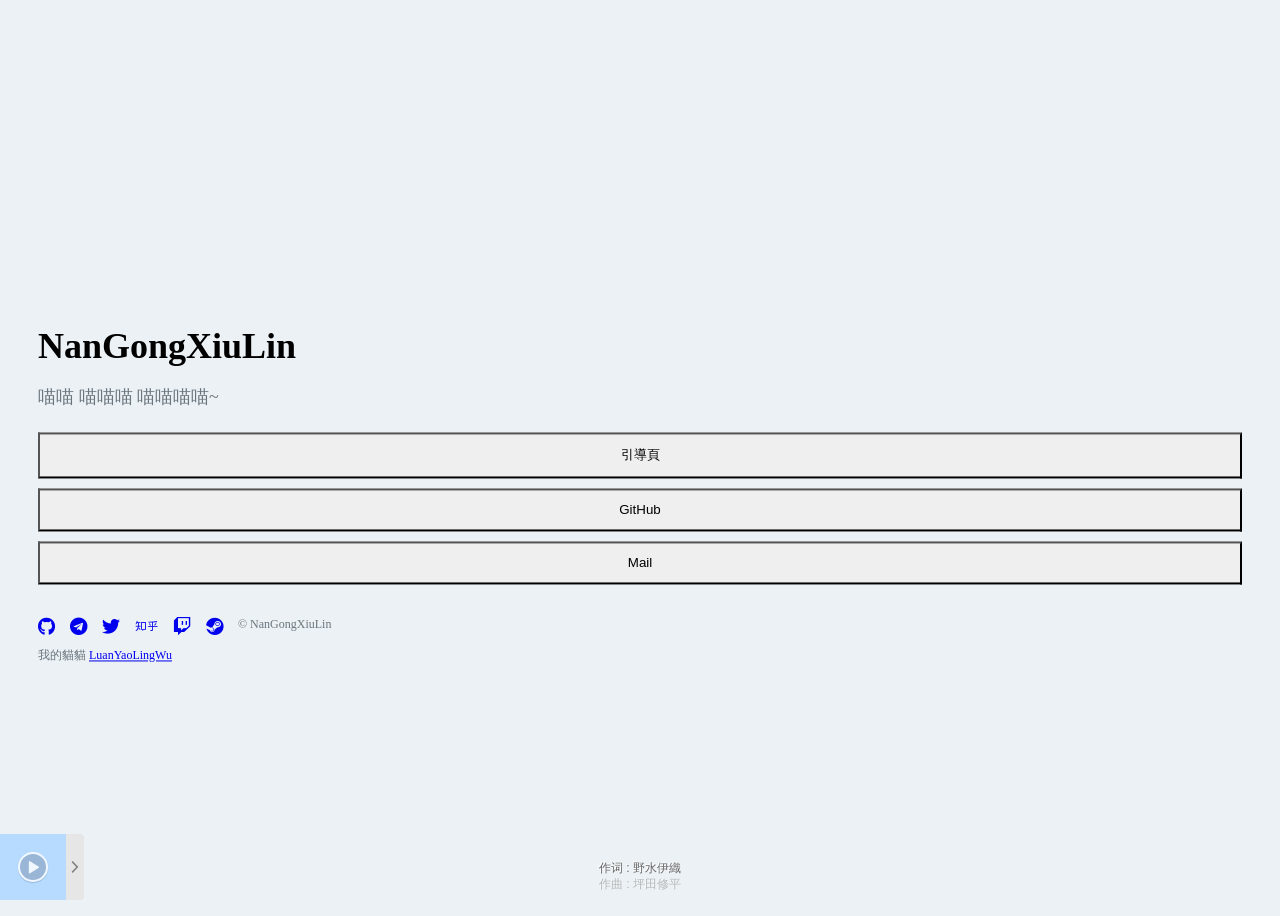
==== commit 574cb7a7: "Add files via upload" ====
--- a/bq/index.html
+++ b/bq/index.html
@@ -5,9 +5,9 @@
     <meta name="description" content="NanGongXiuLin&#39; Home">
     <meta name="keywords" content="楓也溫柔,個人主頁,貓主子">
     <link rel="icon" type="image/ico" href="./1.jpg">
-    <link rel="stylesheet" href="./Home_files/bootstrap.min.css">
-    <link rel="stylesheet" href="./Home_files/all.min.css">
-    <link rel="stylesheet" href="./Home_files/style.css?v=1.1">
+    <link rel="stylesheet" href="https://cdn.staticfile.org/twitter-bootstrap/4.4.1/css/bootstrap.min.css">
+    <link rel="stylesheet" href="https://cdn.staticfile.org/font-awesome/5.12.1/css/all.min.css">
+    <link rel="stylesheet" href="./Home_files/style.css">
     <link rel="stylesheet" href="./Home_files/APlayer.min.css">
 
     <style>
@@ -33,7 +33,7 @@
         let music_loop = "all";
     </script>
 
-<link rel="stylesheet" href="./Home_files/layer.css?v=3.5.1" id="layuicss-layer"><link rel="stylesheet" href="./Home_files/style.css" id="layuicss-themekzhomepagestylecss"></head>
+<link rel="stylesheet" href="./Home_files/layer.css" id="layuicss-layer"><link rel="stylesheet" href="./Home_files/style1.css" id="layuicss-themekzhomepagestylecss"></head>
 
 <body>
     <div id="main" class="container">
--- a/bq/Home_files/style.css
+++ b/bq/Home_files/style.css
@@ -2,7 +2,7 @@
     font-size: 18px;
     color: #6c767d;
     background-color: #ebf1f5;
-    background-image: url("https://bu.dusays.com/2022/06/04/629b0a2a89425.png");
+    background-image: url("https://github.com/QingFu231/QingFu231.github.io/blob/main/bq/0.png?raw=true");
     background-attachment: fixed;
     background-repeat: no-repeat;
     background-size: cover;
--- a/bq/Home_files/style1.css
+++ b/bq/Home_files/style1.css
@@ -0,0 +1,30 @@
+body .layer-ext-kzhomepage .layui-layer-title{
+    color: transparent;
+    border: 0px;
+    display: none;
+}
+body .layui-ext-kzhomepage .layui-layer-btn{}
+body .layui-ext-kzhomepage .layui-layer-btn a{}
+.layer-ext-kzhomepage{
+    background-color: transparent;
+    box-shadow: none;
+    border: none;
+}
+/* .layui-layer-setwin{
+    right: -50px;
+    width: 50px;
+    background: transparent;
+    color: #fff;
+}
+
+.layui-layer-setwin .layui-layer-close{
+    background-color: #00000080;
+    width: 30px;
+    height: 30px;
+}
+.layui-layer-setwin .layui-layer-min cite{
+    background-color: #fff;
+    width: 15px;
+    left: 17.5px;
+    height: 2px;
+} */
